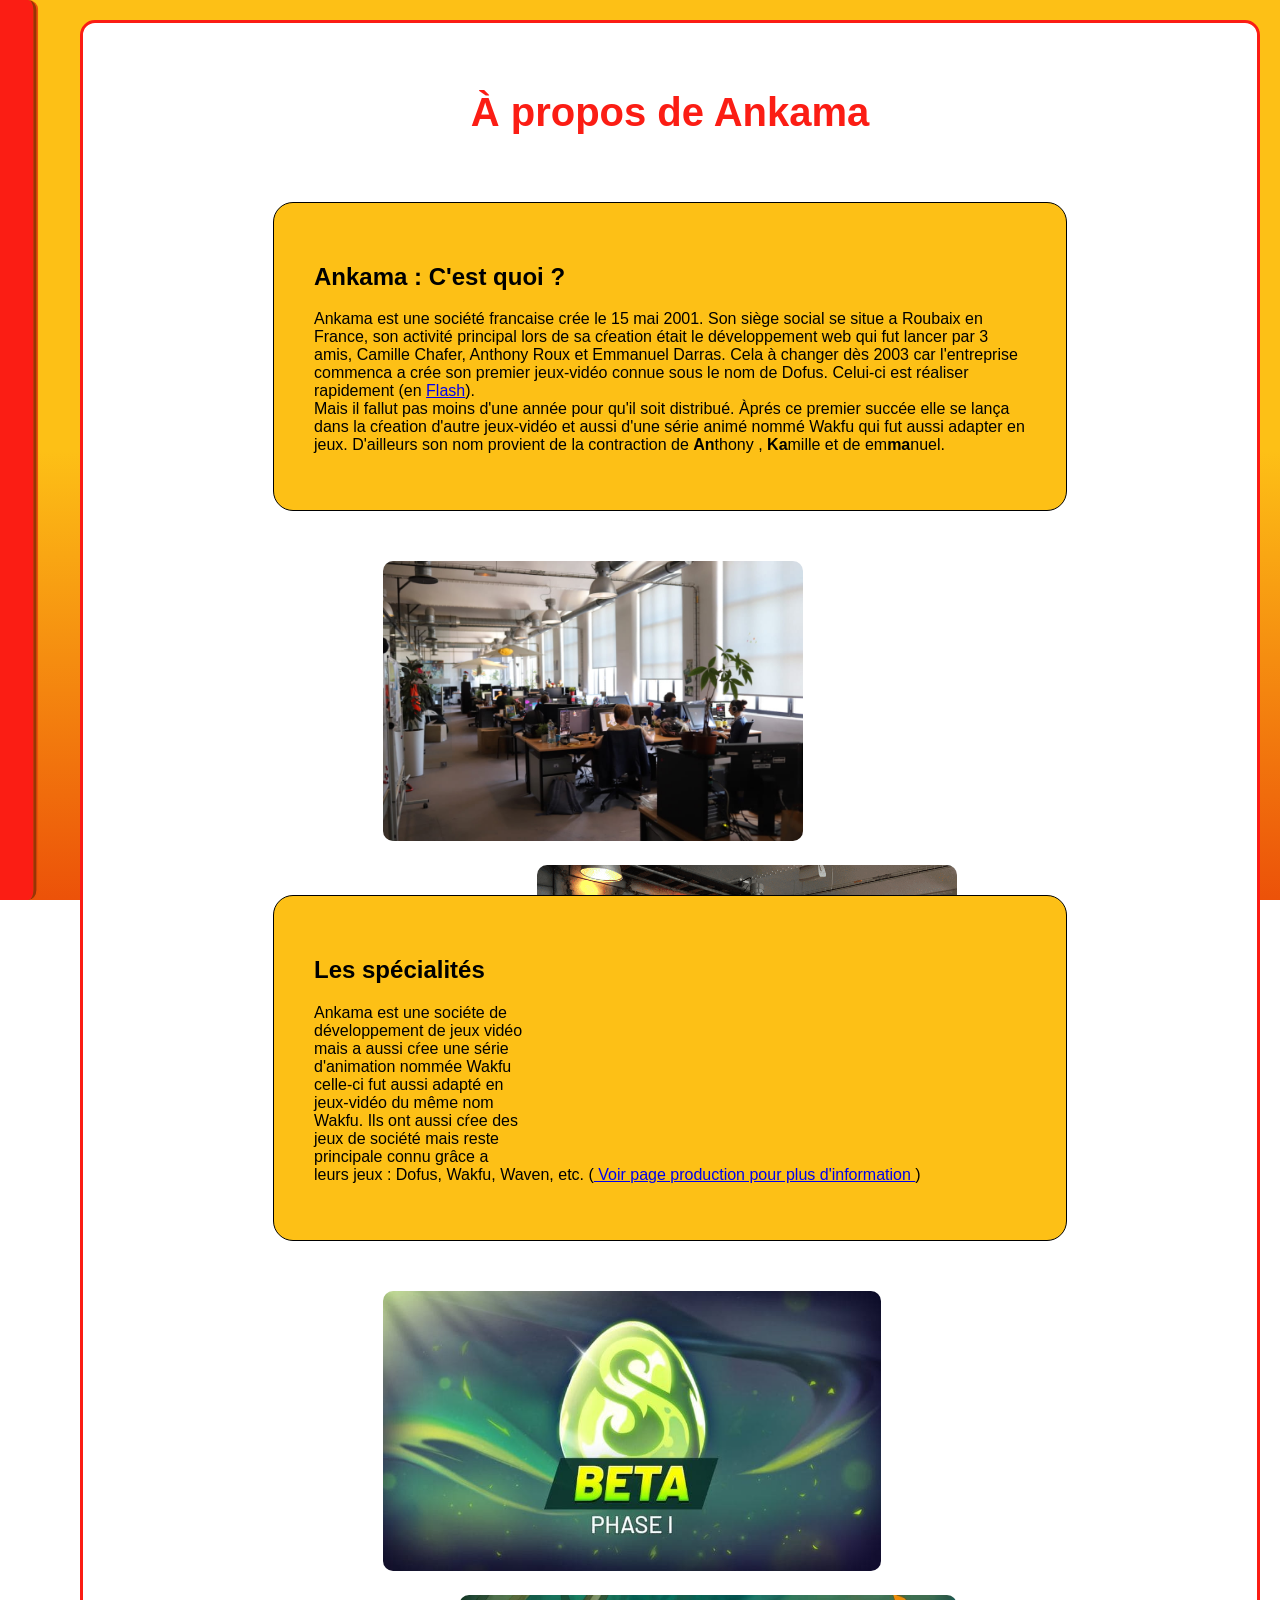
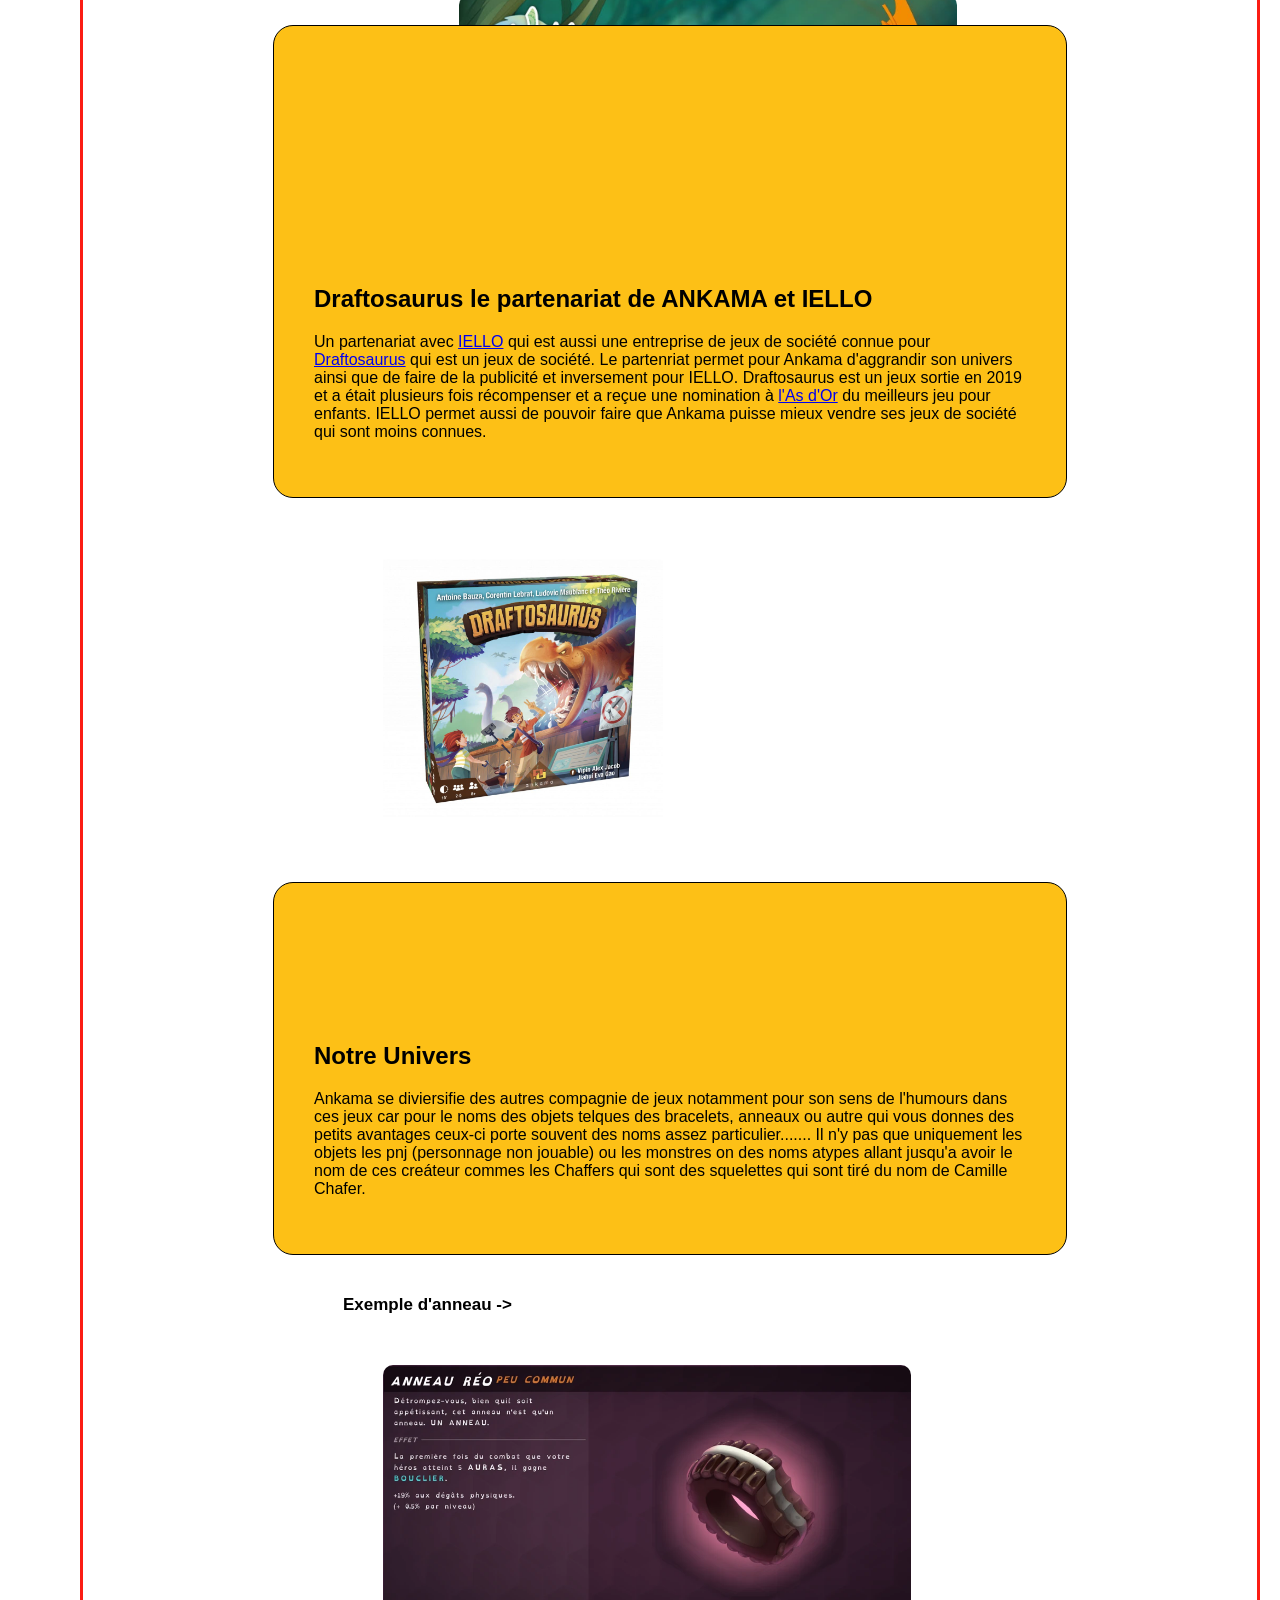
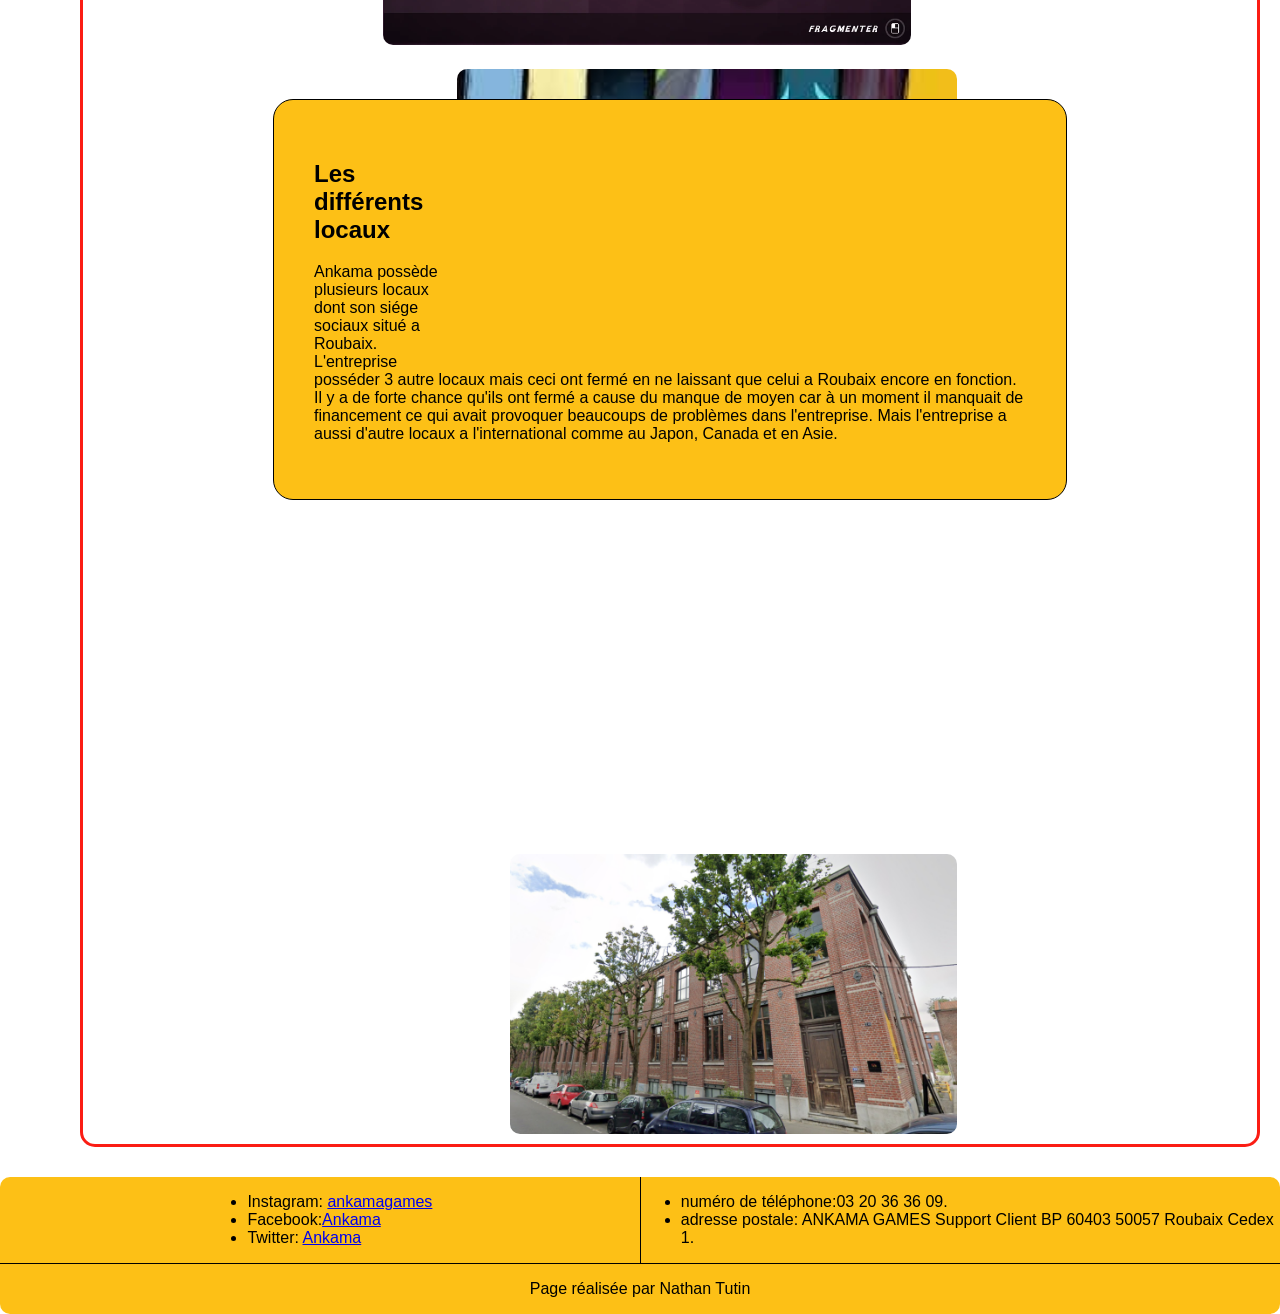
==== page_a_propos.html @ fe994653 "modif readme" ====
<!DOCTYPE html>
<html lang="fr">

<head>
    <meta charset="UTF-8">
    <meta name="viewport" content="width=device-width, initial-scale=1.0">
    <title>Ankama</title>
    <link rel="stylesheet " href="page_a_propos.css">
    <link rel="icon" href="Images/favicon.ico" type="image/x-icon">

</head>

<body>
    <nav class="barre rouge">
        <a href="index.html">Accueil</a>
        <a href="#" class="actif">À propos</a>
        <a href="page_production.html">Production</a>
        <a href="page_économie.html">Economie</a>
    </nav>
    <div class="source">
        <div class="title">
            <h1>À propos de Ankama</h1>
        </div>

        <div class="info1">
            <div class="txt">
                <h2>Ankama : C'est quoi ?</h2>

                <p> Ankama est une société francaise crée le 15 mai 2001.
                    Son siège social se situe a Roubaix en France, son activité principal
                    lors de sa cŕeation était le développement web qui fut lancer par 3 amis,
                    Camille Chafer, Anthony Roux et Emmanuel Darras. Cela à changer dès
                    2003 car l'entreprise commenca a crée son premier jeux-vidéo connue sous
                    le nom de Dofus. Celui-ci est réaliser rapidement (en <a
                        href="https://fr.wikimini.org/wiki/Jeu_flash">Flash</a>).
                    <br>Mais il fallut pas moins d'une année pour qu'il soit distribué. Àprés ce premier succée elle se
                    lança dans la cŕeation
                    d'autre jeux-vidéo et aussi d'une série animé nommé Wakfu qui fut aussi adapter en jeux.
                    D'ailleurs son nom provient de la contraction de <b>An</b>thony , <b>Ka</b>mille et de
                    em<b>ma</b>nuel.
                </p>
            </div>
            <img class="image1" src="Images/Roubaix_Info1.jpg" alt="Sieges Sociaux Roubaix">
            <img class="image2" src="Images/sieges-ankama.png" alt="Sieges Sociaux Roubaix">
        </div>

        <div class="info2">
            <div class="txt">
                <h2>Les spécialités</h2>

                <p>Ankama est une sociéte de développement de jeux vidéo mais a aussi cŕee une série d'animation
                    nommée Wakfu celle-ci fut aussi
                    adapté en jeux-vidéo du même nom Wakfu.
                    Ils ont aussi cŕee des jeux de société mais reste principale connu grâce a leurs jeux : Dofus,
                    Wakfu, Waven, etc. (<a href="page_production.html"> Voir page production pour plus d'information
                    </a>)

                </p>
            </div>
            <img class="image1" src="Images/page_a_propos_logo_dofus.jpeg" alt="images Dofus">
            <img class="image2" src="Images/wakfu_prod.jpg" alt="images Wakfu">
        </div>

        <div class="info3">
            <div class="txt">
                <h2> Draftosaurus le partenariat de ANKAMA et IELLO</h2>

                <p>
                    Un partenariat avec <a href="https://iello.fr/">IELLO</a> qui est aussi une entreprise de jeux de
                    société connue pour
                    <a
                        href="https://www.ankama-shop.com/fr/tous-les-jeux-de-societe/3022-pack-draftosaurus-version-francaise.html?gmc_currency=1">
                        Draftosaurus</a>
                    qui est un jeux de société. Le partenriat permet pour Ankama d'aggrandir son univers ainsi que de
                    faire
                    de la publicité et inversement pour IELLO. Draftosaurus est un jeux sortie en 2019 et a était
                    plusieurs
                    fois récompenser
                    et a reçue une nomination à <a
                        href="https://kaedama.fr/darftosaurus-en-competition-pour-las-dor/">l'As
                        d'Or</a> du meilleurs jeu pour enfants. IELLO permet aussi de pouvoir faire que Ankama puisse mieux vendre ses jeux de société qui sont moins connues.

                </p>
            </div>
            <img class="image1" src="Images/draftosaurus.jpg" alt="Image Draftosaurus">
            <img class="image2" src="Images/partenariat.webp" alt="Image partenariat">
        </div>

        <div class="info4">
            <div class="txt">
                <h2>Notre Univers</h2>

                <p>
                    Ankama se diviersifie des autres compagnie de jeux notamment pour son sens de l'humours dans ces
                    jeux
                    car pour le noms des objets telques des bracelets, anneaux ou autre qui vous donnes des petits
                    avantages
                    ceux-ci porte souvent des noms assez particulier....... Il n'y pas que uniquement les objets les pnj
                    (personnage non jouable)
                    ou les monstres on des noms atypes allant jusqu'a avoir le nom de ces creáteur commes les Chaffers
                    qui
                    sont des squelettes qui sont
                    tiré du nom de Camille Chafer.

                </p>
            </div>
            <h6>Exemple d'anneau -></h6>
            <img class="image1" src="Images/Anneau_réo.png" alt="image aneau réo">
            <img class="image2" src="Images/ankama-univ.jpeg" alt="images univers ankama">
        </div>

        <div class="info5">
            <div class="txt">
                <h2>Les différents locaux</h2>
                <p>Ankama possède plusieurs locaux dont son siége sociaux situé a Roubaix. L'entreprise posséder 3 autre
                    locaux mais ceci ont fermé en ne laissant
                    que celui a Roubaix encore en fonction. Il y a de forte chance qu'ils ont fermé a cause du manque de
                    moyen car à un moment il manquait de financement
                    ce qui avait provoquer beaucoups de problèmes dans l'entreprise. Mais l'entreprise a aussi d'autre
                    locaux a l'international comme au Japon, Canada et en Asie.
                </p>
            </div>
            <iframe class="image1"
                src="https://www.google.com/maps/embed?pb=!1m18!1m12!1m3!1d2527.1021631944664!2d3.156946076962011!3d50.69948866940082!2m3!1f0!2f0!3f0!3m2!1i1024!2i768!4f13.1!3m3!1m2!1s0x47c328de186f5675%3A0xa7f4c6abc52ec83f!2s75%20Bd%20d&#39;Armenti%C3%A8res%2C%2059051%20Roubaix!5e0!3m2!1sen!2sfr!4v1760273913823!5m2!1sen!2sfr"
                width="600" height="450" style="border:0;" allowfullscreen="" loading="lazy"
                referrerpolicy="no-referrer-when-downgrade"></iframe>
            <img class="image2" src="Images/ankama-local.png" alt="Images local ankama Roubaix">
        </div>

    </div>


    <footer>
        <div class="contacts">
            <div>
                <ul>
                    <li>Instagram: <a href="https://www.instagram.com/ankamagames">ankamagames</a></li>
                    <li>Facebook:<a href="https://www.facebook.com/Ankama">Ankama</a></li>
                    <li>Twitter: <a href="https://twitter.com/ankama">Ankama</a></li>
                </ul>
            </div>
            <div id="num_adresse">
                <ul>
                    <li>numéro de téléphone:03 20 36 36 09.</li>
                    <li>adresse postale: ANKAMA GAMES Support Client BP 60403 50057 Roubaix Cedex 1.</li>
                </ul>
            </div>
        </div>
        <p class="centré">Page réalisée par Nathan Tutin</p>
    </footer>

</body>

</html>
---- page_a_propos.css ----
* {
    font-family: Arial, Helvetica, sans-serif;

}



body {
    --rouge: #FB1D14;
    --orange: #EC5209;
    --jaune: #fdc016;
    background-color: #EC5209;
    background: linear-gradient(to bottom, #fdc016 50%, var(--orange) 100%);
    /*je met un degradé de fond la premmiere 
    moitié est en jaune et ca va jusqu'au orange à la fin, il faut aussi preciser la direction j'ai mis to bottom donc vers le bas*/
    min-height: 100vh;
    /* pour que ca fasse bien toute la hauteur visible*/
    background-attachment: fixed;
    /* pour que ca suit quand on scroll */
    width: 100%;
    margin: 0;
    gap: 10px;
    height: 100vh;
    display: flex;
    flex-direction: column;
}



* {
    box-sizing: border-box;
    font-family: Arial;
}

.jaune {
    background-color: var(--jaune);
}

.rouge {
    background-color: var(--rouge);
}

.orange {
    background-color: var(--orange)
}

.barre {
    z-index: 1;
    transition: 0.3s;
    top: 0;
    position: fixed;
    height: 100vh;
    width: 15%;
    border-radius: 10px;
    padding: 15px;
    ;
    display: flex;
    align-items: center;
    justify-content: center;
    flex-direction: column;
    border-right: 5px groove #EC5209;
    transform: translateX(-80%);
}

.barre:hover {
    transform: translateX(0%);
}

.barre a {
    opacity: 0;
    width: 100%;
    background: linear-gradient(to right, black 50%, white 50%);
    background-size: 200% 100%;
    background-position: bottom right;
    transition: background-position 0.3s, opacity 0.2s;
    text-decoration: none;
    text-align: center;
    margin: auto;
    color: black;
    background-color: white;
    border: 1px solid black;
    border-right: 3px groove #000000;
    padding: 10px;
    border-radius: 10px;
}

.barre:hover a {
    opacity: 1;
}

.barre a:hover {
    color: white;
    background-position: bottom left;
}

.barre .actif {
    background-size: 100% 100%;
    background: fixed;
    background-color: var(--jaune);
}



.source {
    border: 3px solid var(--rouge);
    margin-left: 15px;
    border-radius: 15px;
    background-color: white;
    position: relative;
    margin: 20px;
    margin-left: 80px;
}

/* .T1 {
    color: #FB1D14;

}

.T2 {
    color: #FDC016;

} */


.title {
    display: flex;
    justify-content: center;
    flex-direction: row;
    margin: 40px;
    gap: 30px;
    font-size: 20px;
    color: var(--rouge);

}



source>h2 {
    padding: 20px;
    font-size: 20px;
    margin-left: 350px;
}

.source>p {
    margin: 30px;
    padding: 10px;
    font-size: 17px;

}

.info1>.image1 {
    margin-left: 140px;
    padding: 10px;
    height: 300px;
    border-radius: 20px;

}

.info1>.image2 {
    margin-right: 140px;
    padding: 10px;
    height: 300px;
    float: right;
    border-radius: 20px;
}

.txt {
    background-color: var(--jaune);
    border-radius: 20px;
    border: 1px solid black;
    height: fit-content;
    position: relative;
    height: fit-content;
    margin: 40px;
    padding: 40px;
}




.info2>.image1 {
    margin-left: 140px;
    padding: 10px;
    height: 300px;
    border-radius: 20px;

}

.info2>.image2 {
    margin-right: 140px;
    padding: 10px;
    height: 300px;
    float: right;
    border-radius: 20px;
}



.info3>.image1 {
    margin-left: 140px;
    padding: 10px;
    height: 300px;
    border-radius: 20px;

}

.info3>.image2 {
    margin-right: 140px;
    padding: 10px;
    height: 200px;
    float: right;
    border-radius: 20px;
}


.info4>.image1 {
    margin-left: 140px;
    padding: 10px;
    height: 300px;
    border-radius: 20px;

}

.info4>h6 {
    margin-left: 110px;
    font-size: 17px;
}

.info4>.image2 {
    margin-right: 140px;
    padding: 10px;
    height: 300px;
    float: right;
    border-radius: 20px;
}

.info5>.image1 {
    margin-left: 140px;
    padding: 10px;
    height: 300px;
    border-radius: 20px;

}

.info5>.image2 {
    margin-right: 140px;
    padding: 10px;
    height: 300px;
    float: right;
    border-radius: 20px;
}

.info1,
.info2,
.info3,
.info4,
.info5 {

    margin-left: 150px;
    margin-right: 150px;
}


.bas {
    padding: 10px;
}

footer {

    background-color: var(--jaune);
    height: 150px;
    border-radius: 10px;
    display: flex;
    flex-direction: column;
    justify-content: center;
}

footer div {
    width: 100%;
    display: flex;
}

footer * {}

footer .contacts div {
    display: flex;
    justify-content: center;
    width: 100%;
    border-bottom: 1px solid black;
}

footer .contacts #num_adresse {
    border-left: 1px solid black;
}

.centré {
    text-align: center;
}

@media screen and (max-width:768px) {
    body {
        display: flex;
        flex-direction: column;
    }

    h1 {}

    .barre {
        border: none;
        border-radius: 0px;
        background-color: var(--jaune);
        padding: 0%;
        transform: translateX(0%);
        position: initial;
        height: 30%;
        width: 100%;
        display: flex;
        flex-direction: column;
    }

    .barre a {
        border-radius: 0px;
        opacity: 1;
    }

    .contenu {
        margin: 0px;
    }

    .contenu .jeux .photos {
        column-gap: 0px;
    }

    .photos .cadre img {
        width: 100%;
        height: 150px;
    }

    footer {
        height: 200px;
    }
}
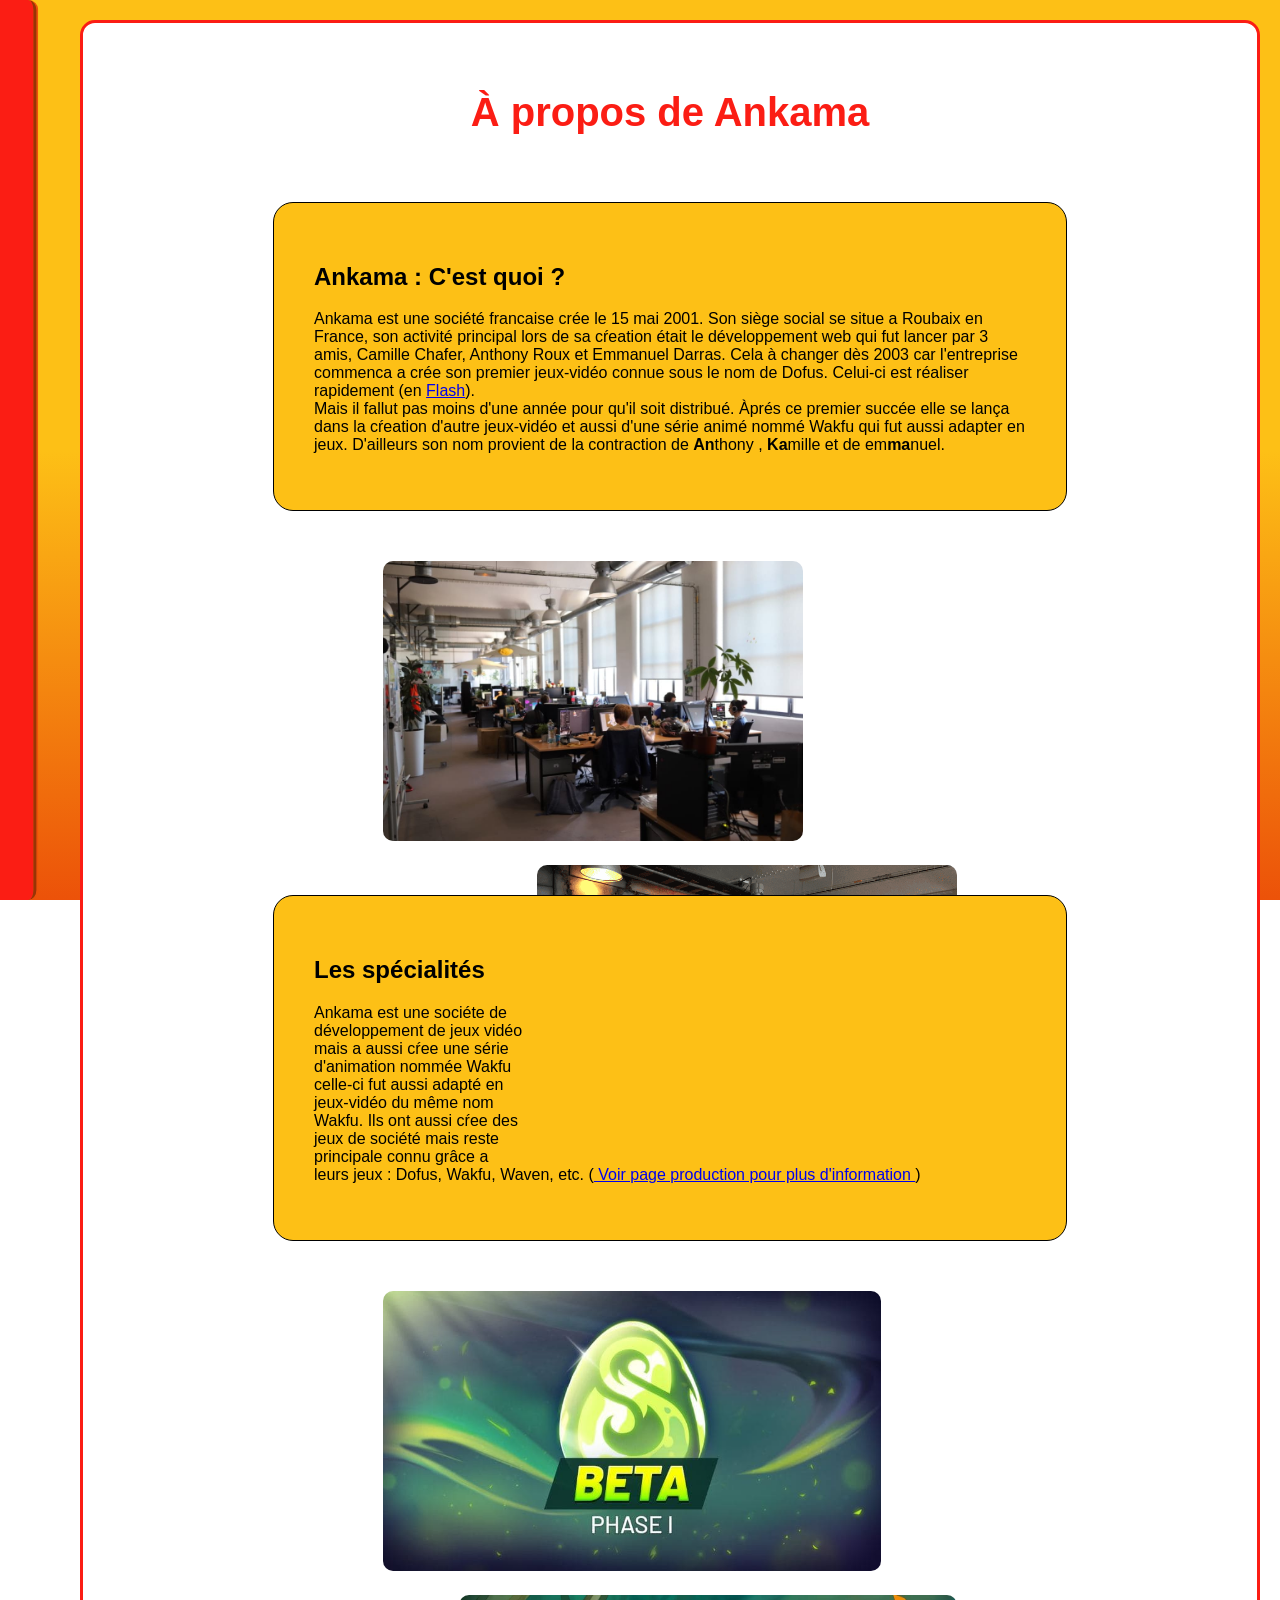
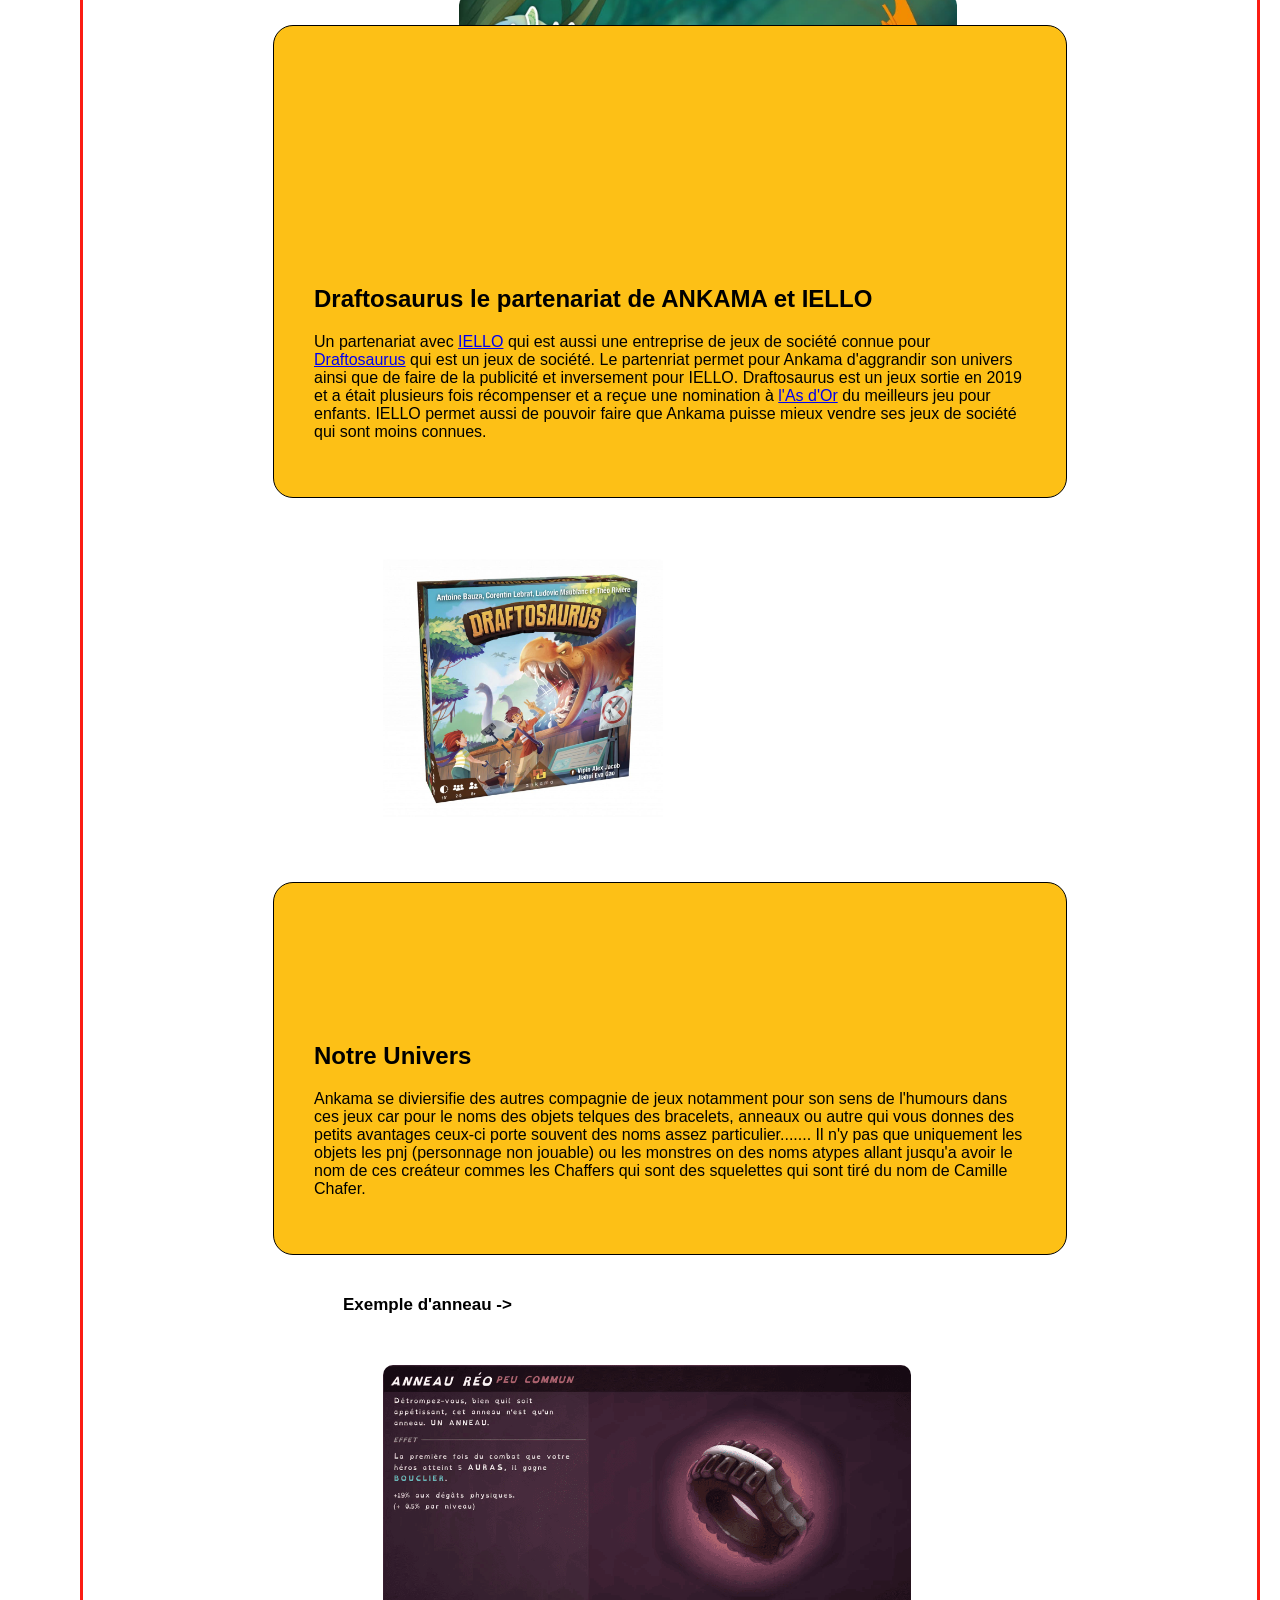
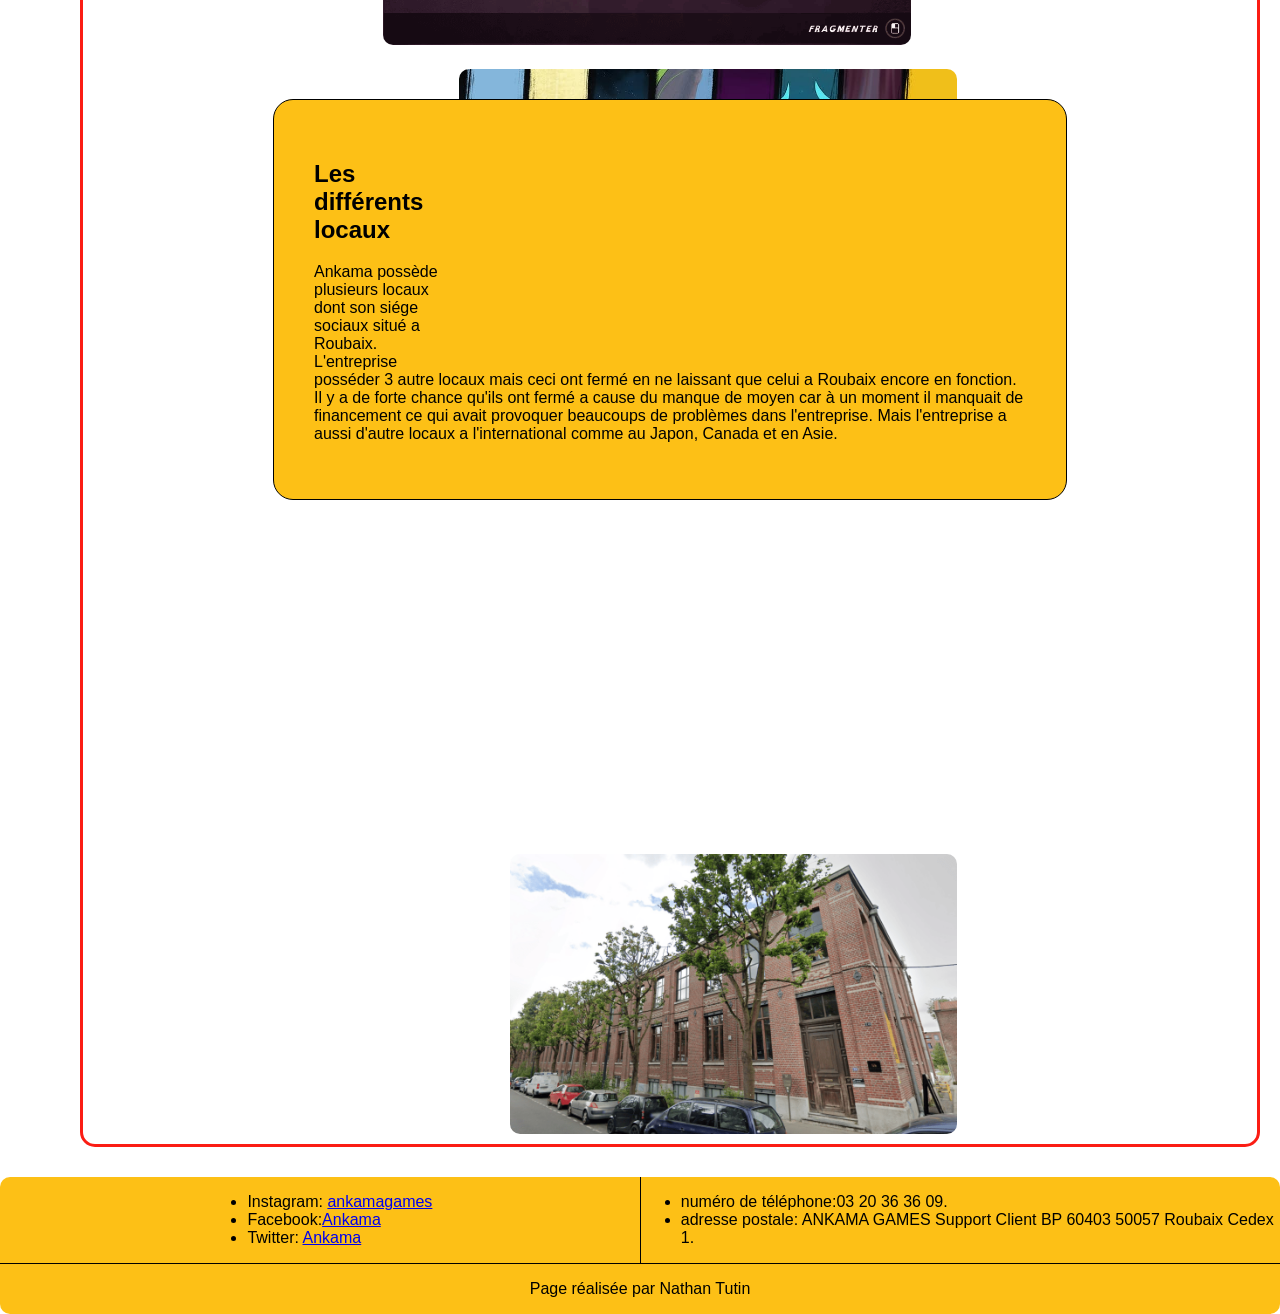
==== commit 0a0a4056: "ajout d'une nouvelle images" ====
--- a/page_a_propos.html
+++ b/page_a_propos.html
@@ -106,7 +106,7 @@
             </div>
             <h6>Exemple d'anneau -></h6>
             <img class="image1" src="Images/Anneau_réo.png" alt="image aneau réo">
-            <img class="image2" src="Images/ankama-univ.jpeg" alt="images univers ankama">
+            <img class="image2" src="Images/ankama-univ.jpg" alt="images univers ankama">
         </div>
 
         <div class="info5">
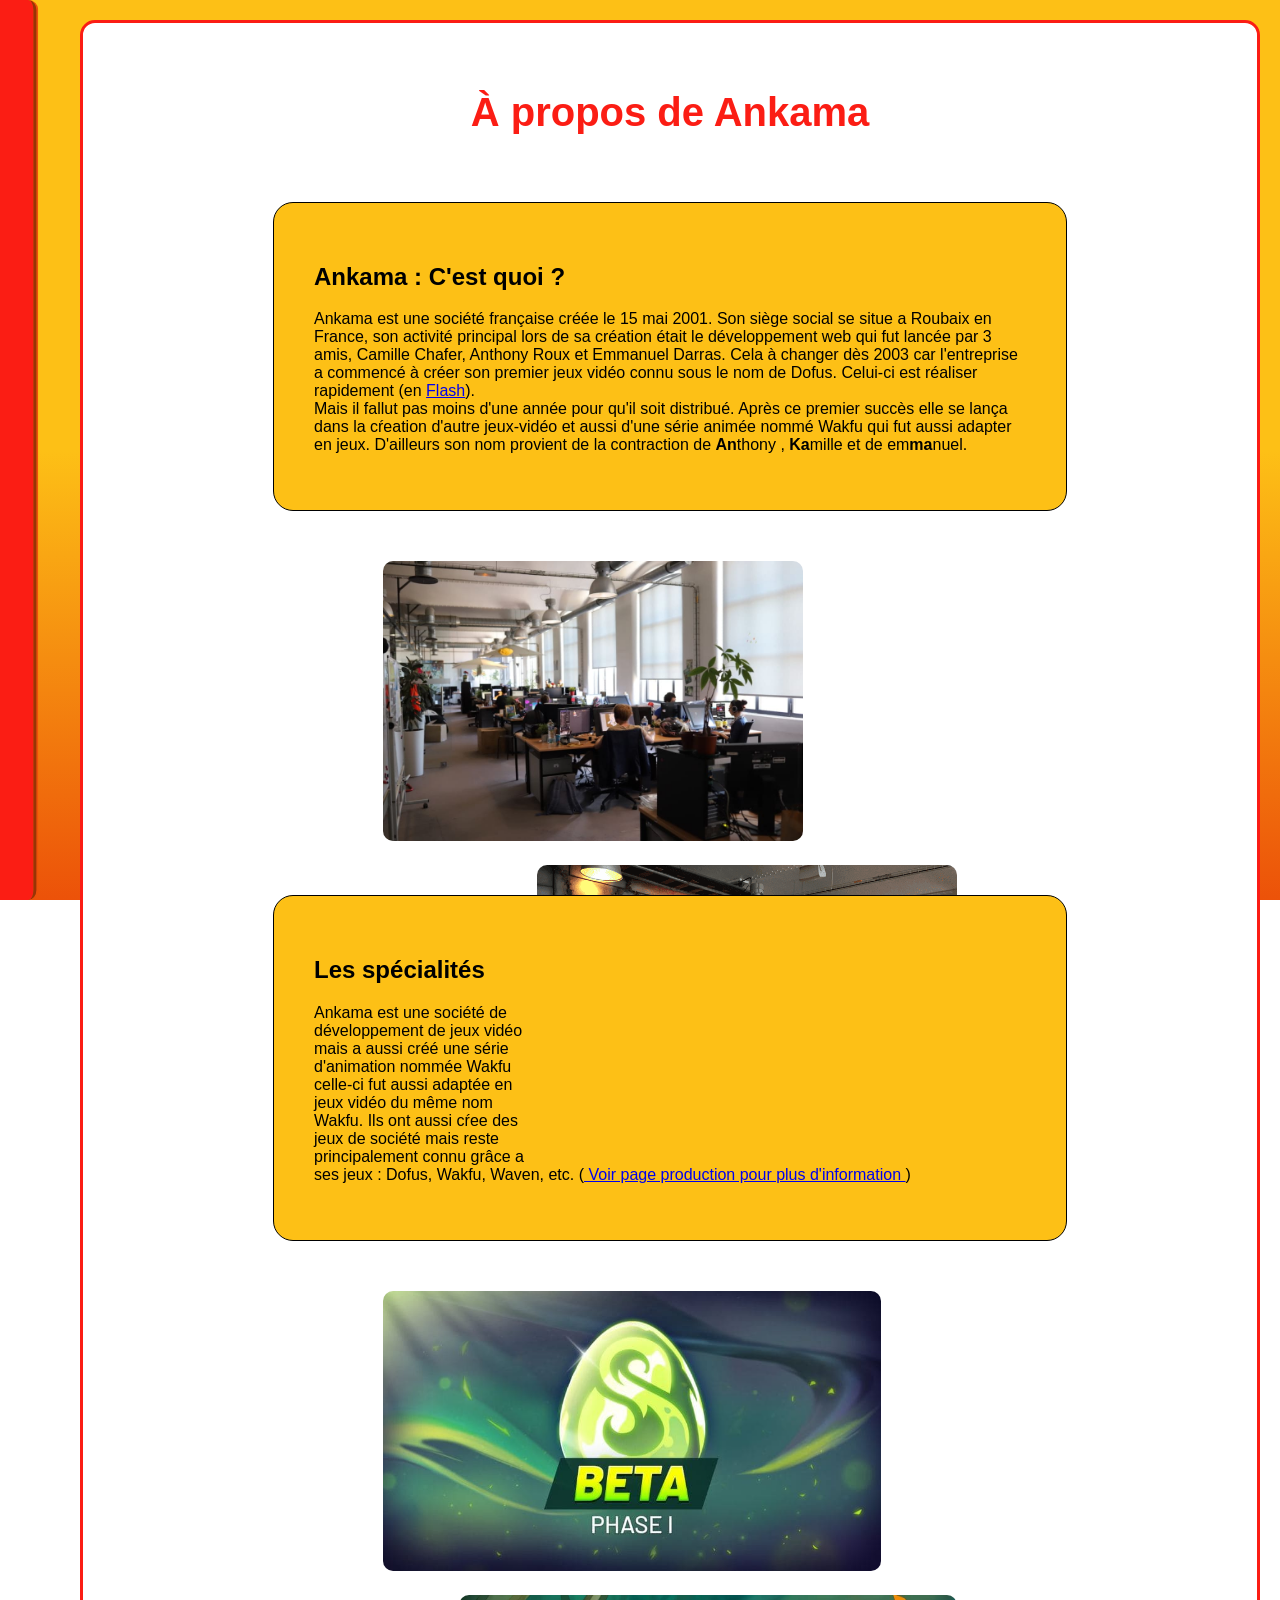
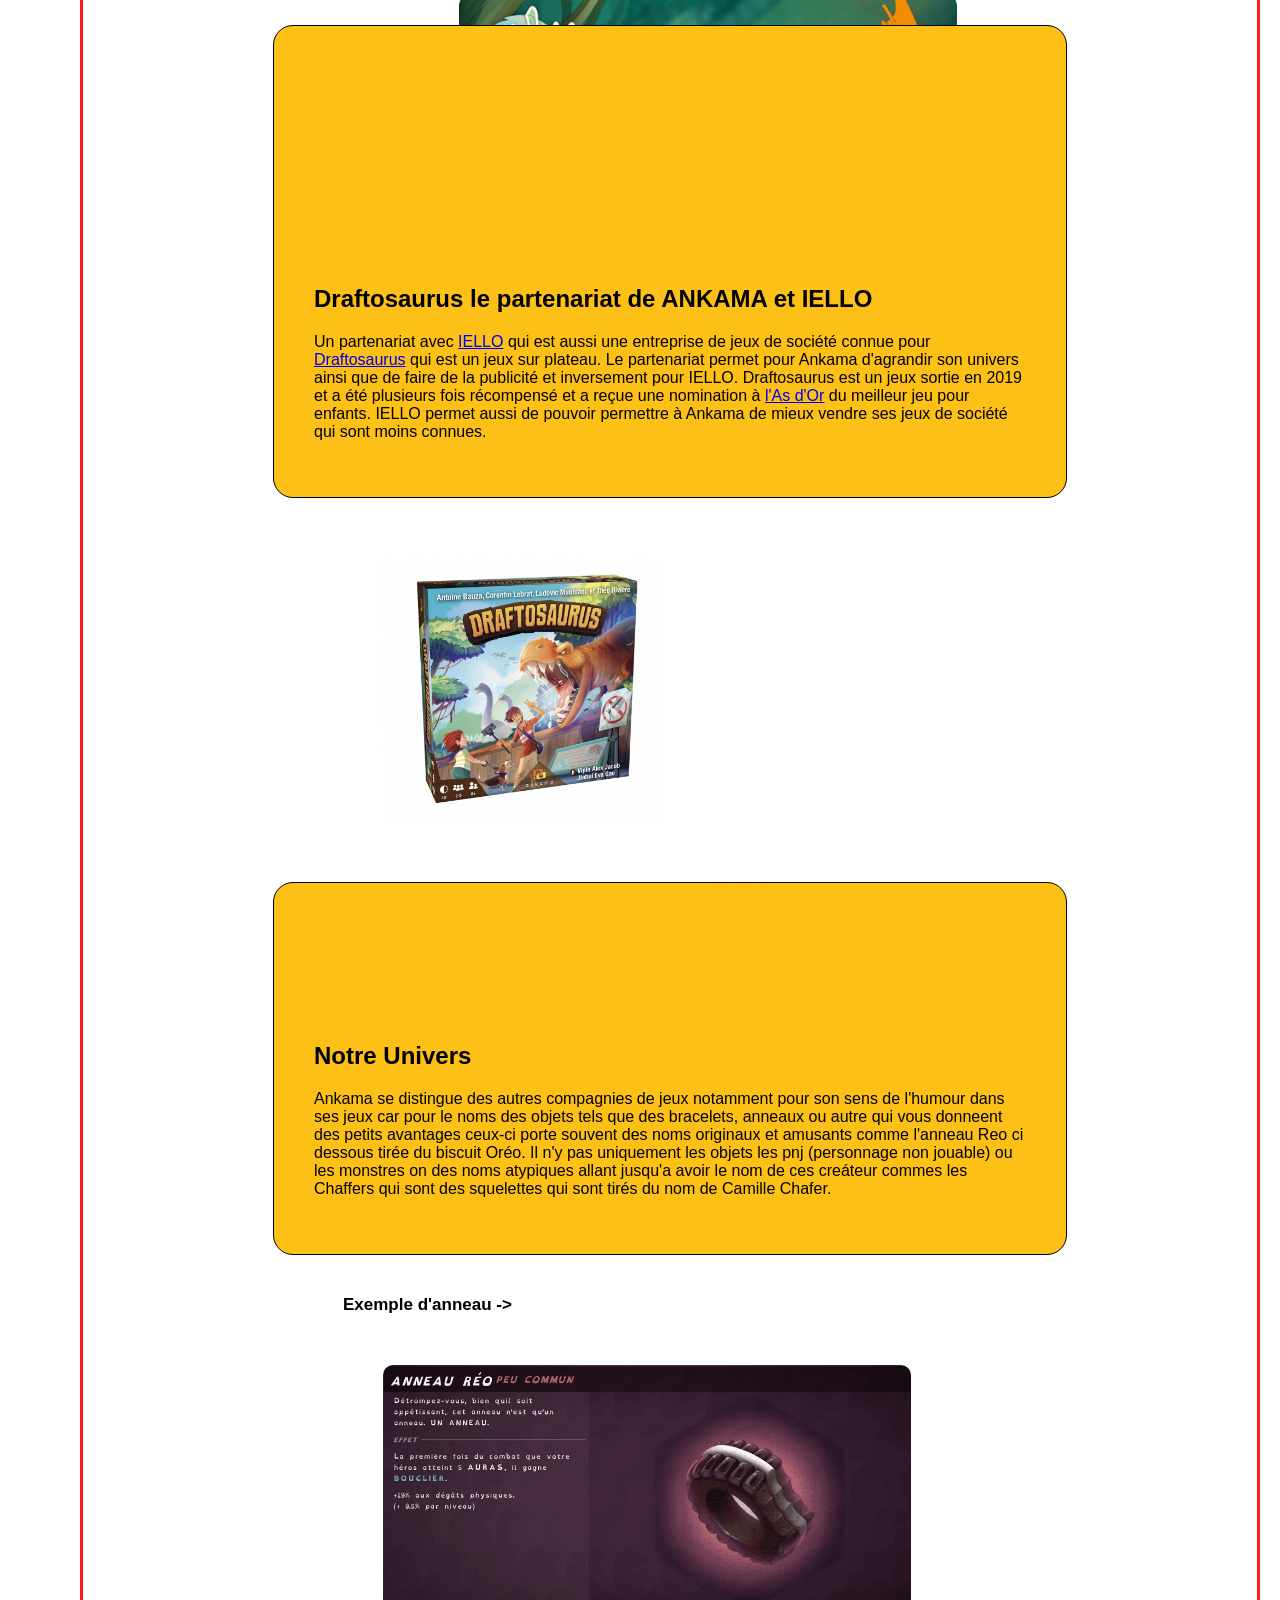
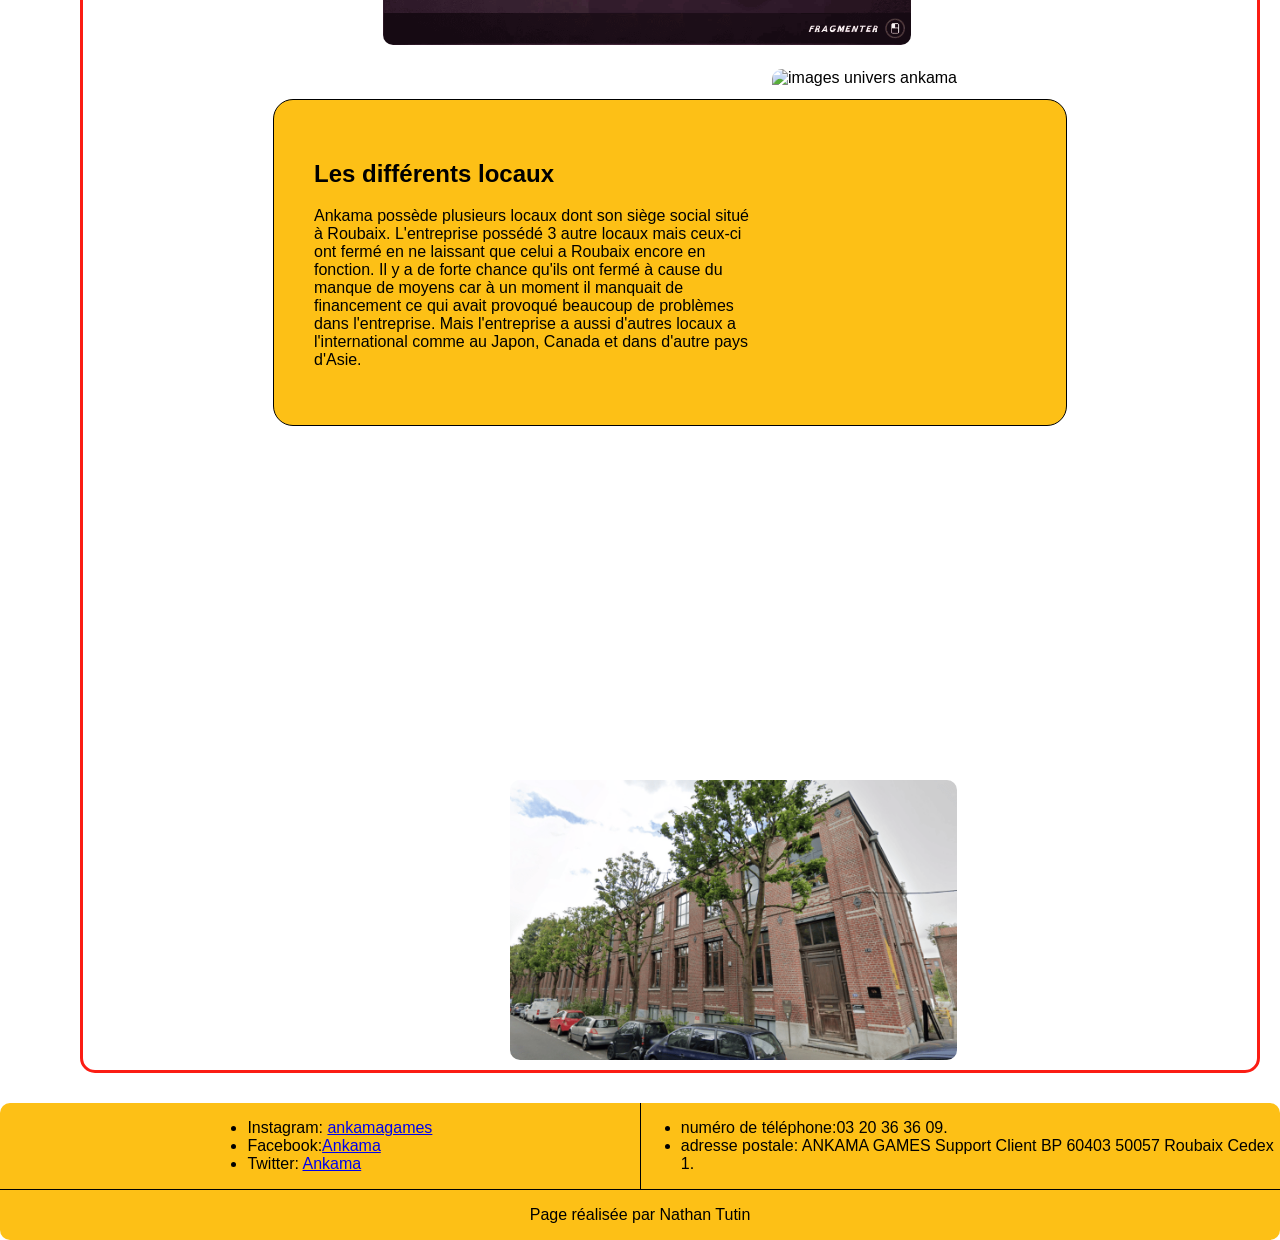
==== commit a6576ace: "correction hortographe page a propos" ====
--- a/page_a_propos.html
+++ b/page_a_propos.html
@@ -26,16 +26,16 @@
             <div class="txt">
                 <h2>Ankama : C'est quoi ?</h2>
 
-                <p> Ankama est une société francaise crée le 15 mai 2001.
+                <p> Ankama est une société française créée le 15 mai 2001.
                     Son siège social se situe a Roubaix en France, son activité principal
-                    lors de sa cŕeation était le développement web qui fut lancer par 3 amis,
+                    lors de sa création était le développement web qui fut lancée par 3 amis,
                     Camille Chafer, Anthony Roux et Emmanuel Darras. Cela à changer dès
-                    2003 car l'entreprise commenca a crée son premier jeux-vidéo connue sous
+                    2003 car l'entreprise a commencé à créer son premier jeux vidéo connu sous
                     le nom de Dofus. Celui-ci est réaliser rapidement (en <a
                         href="https://fr.wikimini.org/wiki/Jeu_flash">Flash</a>).
-                    <br>Mais il fallut pas moins d'une année pour qu'il soit distribué. Àprés ce premier succée elle se
+                    <br>Mais il fallut pas moins d'une année pour qu'il soit distribué. Après ce premier succès elle se
                     lança dans la cŕeation
-                    d'autre jeux-vidéo et aussi d'une série animé nommé Wakfu qui fut aussi adapter en jeux.
+                    d'autre jeux-vidéo et aussi d'une série animée nommé Wakfu qui fut aussi adapter en jeux.
                     D'ailleurs son nom provient de la contraction de <b>An</b>thony , <b>Ka</b>mille et de
                     em<b>ma</b>nuel.
                 </p>
@@ -48,10 +48,10 @@
             <div class="txt">
                 <h2>Les spécialités</h2>
 
-                <p>Ankama est une sociéte de développement de jeux vidéo mais a aussi cŕee une série d'animation
+                <p>Ankama est une société de développement de jeux vidéo mais a aussi créé une série d'animation
                     nommée Wakfu celle-ci fut aussi
-                    adapté en jeux-vidéo du même nom Wakfu.
-                    Ils ont aussi cŕee des jeux de société mais reste principale connu grâce a leurs jeux : Dofus,
+                    adaptée en jeux vidéo du même nom Wakfu.
+                    Ils ont aussi cŕee des jeux de société mais reste principalement connu grâce a ses jeux : Dofus,
                     Wakfu, Waven, etc. (<a href="page_production.html"> Voir page production pour plus d'information
                     </a>)
 
@@ -71,14 +71,14 @@
                     <a
                         href="https://www.ankama-shop.com/fr/tous-les-jeux-de-societe/3022-pack-draftosaurus-version-francaise.html?gmc_currency=1">
                         Draftosaurus</a>
-                    qui est un jeux de société. Le partenriat permet pour Ankama d'aggrandir son univers ainsi que de
+                    qui est un jeux sur plateau. Le partenariat permet pour Ankama d'agrandir son univers ainsi que de
                     faire
-                    de la publicité et inversement pour IELLO. Draftosaurus est un jeux sortie en 2019 et a était
+                    de la publicité et inversement pour IELLO. Draftosaurus est un jeux sortie en 2019 et a été
                     plusieurs
-                    fois récompenser
+                    fois récompensé
                     et a reçue une nomination à <a
                         href="https://kaedama.fr/darftosaurus-en-competition-pour-las-dor/">l'As
-                        d'Or</a> du meilleurs jeu pour enfants. IELLO permet aussi de pouvoir faire que Ankama puisse mieux vendre ses jeux de société qui sont moins connues.
+                        d'Or</a> du meilleur jeu pour enfants. IELLO permet aussi de pouvoir permettre à Ankama de mieux vendre ses jeux de société qui sont moins connues.
 
                 </p>
             </div>
@@ -91,33 +91,33 @@
                 <h2>Notre Univers</h2>
 
                 <p>
-                    Ankama se diviersifie des autres compagnie de jeux notamment pour son sens de l'humours dans ces
+                    Ankama se distingue des autres compagnies de jeux notamment pour son sens de l'humour dans ses
                     jeux
-                    car pour le noms des objets telques des bracelets, anneaux ou autre qui vous donnes des petits
+                    car pour le noms des objets tels que des bracelets, anneaux ou autre qui vous donneent des petits
                     avantages
-                    ceux-ci porte souvent des noms assez particulier....... Il n'y pas que uniquement les objets les pnj
+                    ceux-ci porte souvent des noms originaux et amusants comme l'anneau Reo ci dessous tirée du biscuit Oréo. Il n'y pas uniquement les objets les pnj
                     (personnage non jouable)
-                    ou les monstres on des noms atypes allant jusqu'a avoir le nom de ces creáteur commes les Chaffers
+                    ou les monstres on des noms atypiques allant jusqu'a avoir le nom de ces creáteur commes les Chaffers
                     qui
                     sont des squelettes qui sont
-                    tiré du nom de Camille Chafer.
+                    tirés du nom de Camille Chafer.
 
                 </p>
             </div>
             <h6>Exemple d'anneau -></h6>
             <img class="image1" src="Images/Anneau_réo.png" alt="image aneau réo">
-            <img class="image2" src="Images/ankama-univ.jpg" alt="images univers ankama">
+            <img class="image2" src="Images/ankama-univ.jpeg" alt="images univers ankama">
         </div>
 
         <div class="info5">
             <div class="txt">
                 <h2>Les différents locaux</h2>
-                <p>Ankama possède plusieurs locaux dont son siége sociaux situé a Roubaix. L'entreprise posséder 3 autre
-                    locaux mais ceci ont fermé en ne laissant
-                    que celui a Roubaix encore en fonction. Il y a de forte chance qu'ils ont fermé a cause du manque de
-                    moyen car à un moment il manquait de financement
-                    ce qui avait provoquer beaucoups de problèmes dans l'entreprise. Mais l'entreprise a aussi d'autre
-                    locaux a l'international comme au Japon, Canada et en Asie.
+                <p>Ankama possède plusieurs locaux dont son siège social situé à Roubaix. L'entreprise possédé 3 autre
+                    locaux mais ceux-ci ont fermé en ne laissant
+                    que celui a Roubaix encore en fonction. Il y a de forte chance qu'ils ont fermé à cause du manque de
+                    moyens car à un moment il manquait de financement
+                    ce qui avait provoqué beaucoup de problèmes dans l'entreprise. Mais l'entreprise a aussi d'autres
+                    locaux a l'international comme au Japon, Canada et dans d'autre pays d'Asie.
                 </p>
             </div>
             <iframe class="image1"
--- a/page_a_propos.css
+++ b/page_a_propos.css
@@ -280,7 +280,6 @@
     display: flex;
 }
 
-footer * {}
 
 footer .contacts div {
     display: flex;
@@ -302,8 +301,6 @@
         display: flex;
         flex-direction: column;
     }
-
-    h1 {}
 
     .barre {
         border: none;
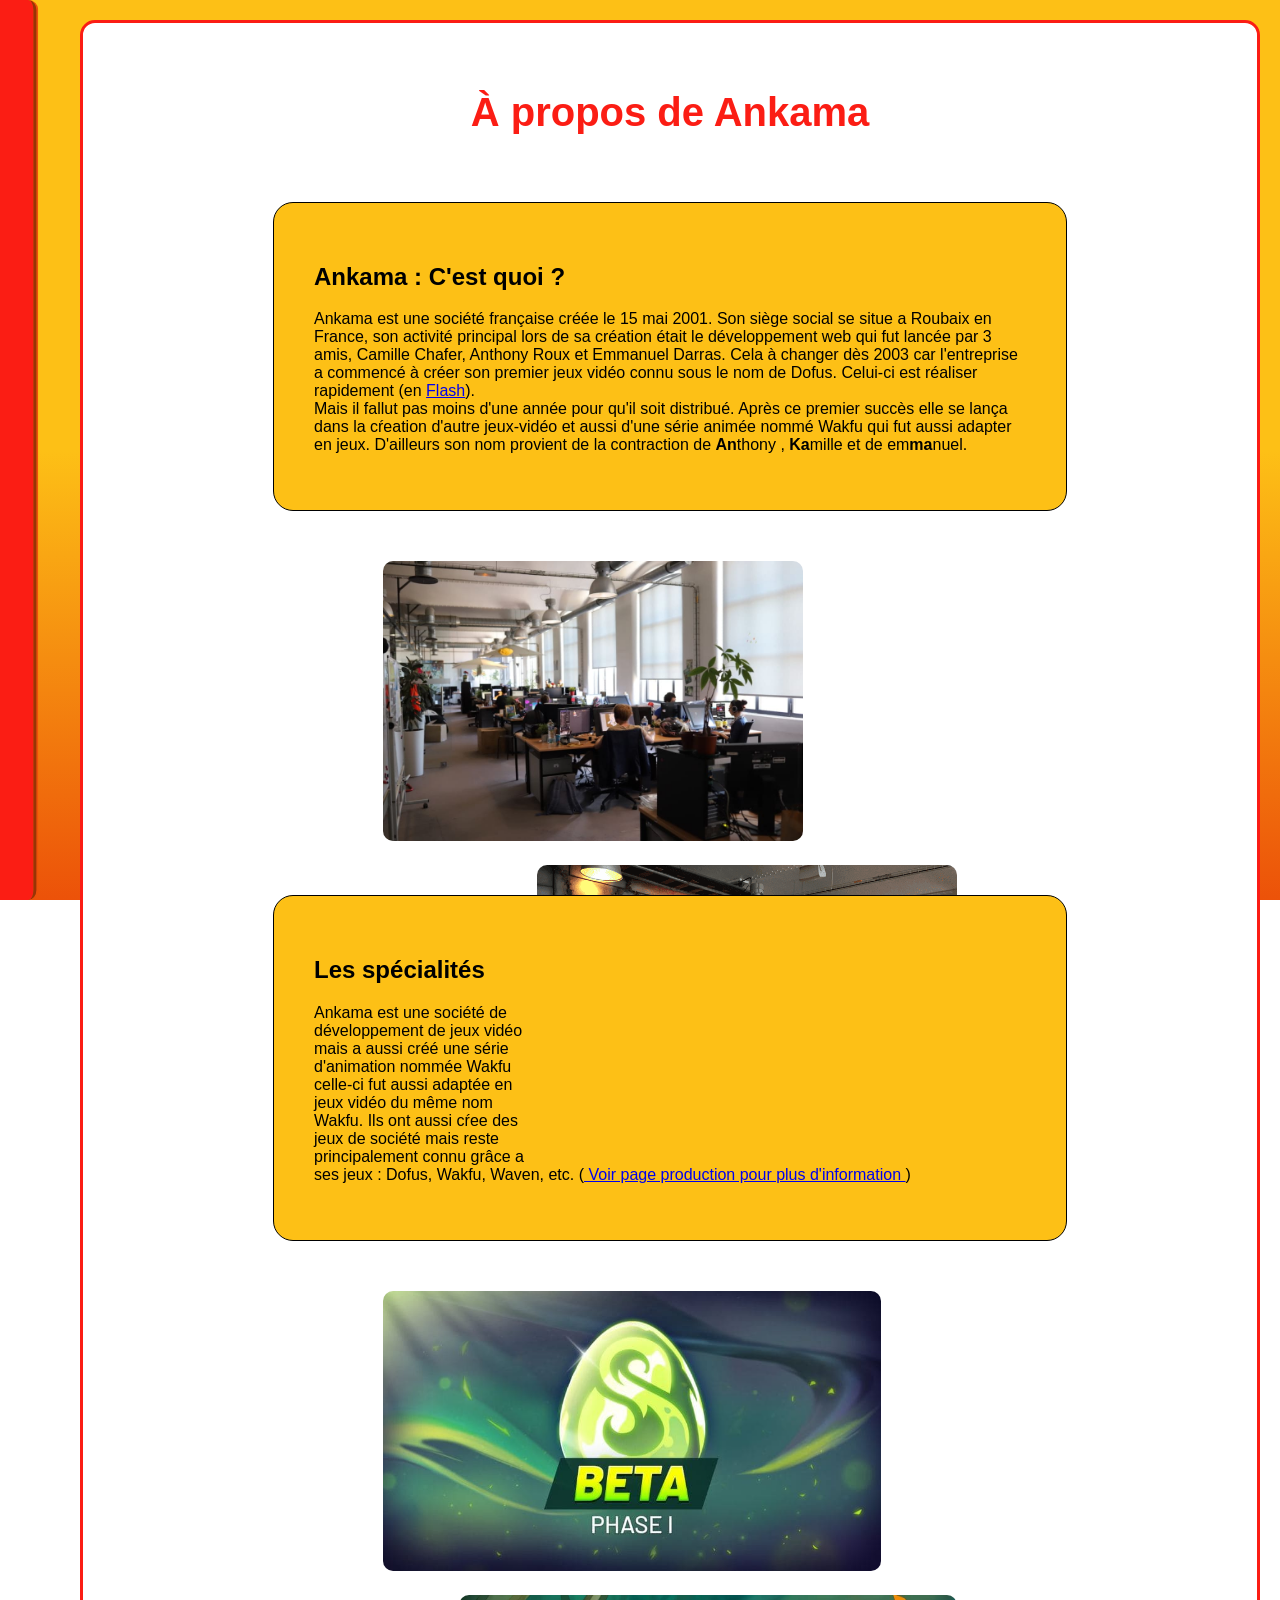
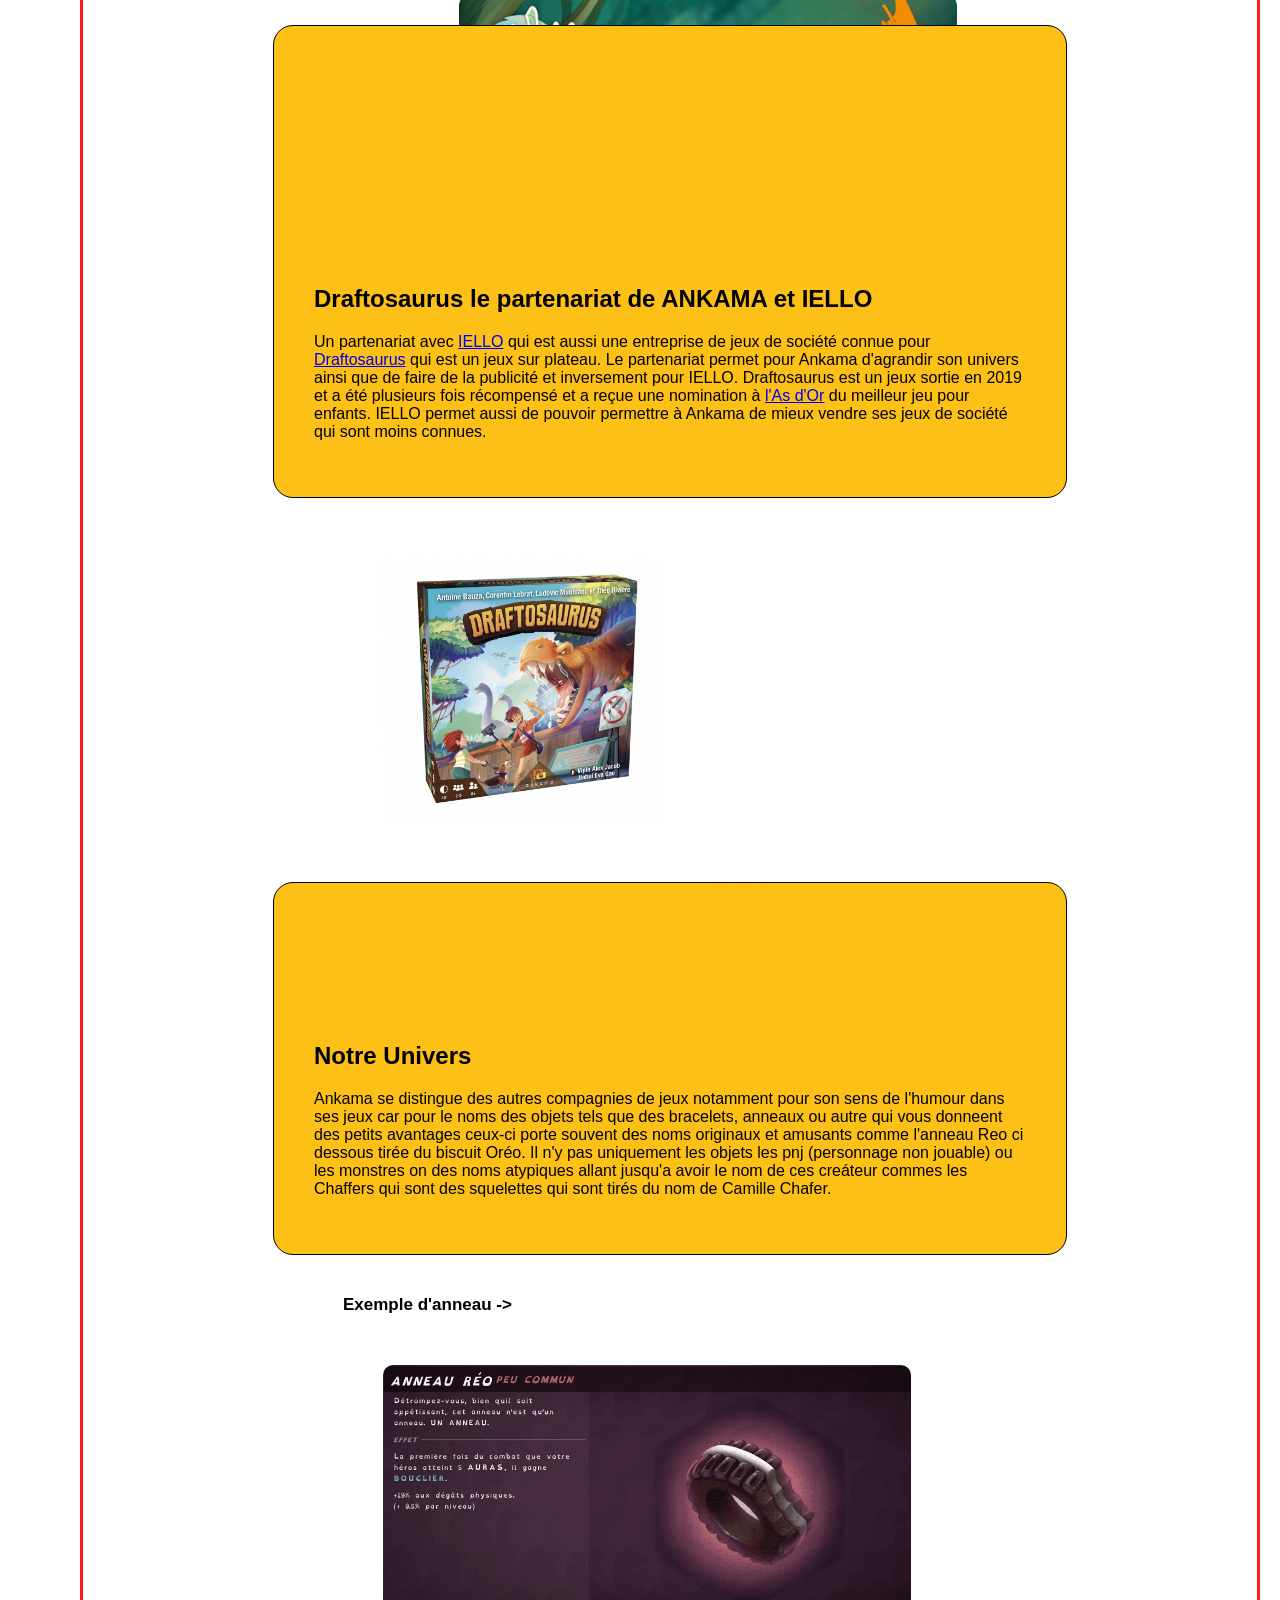
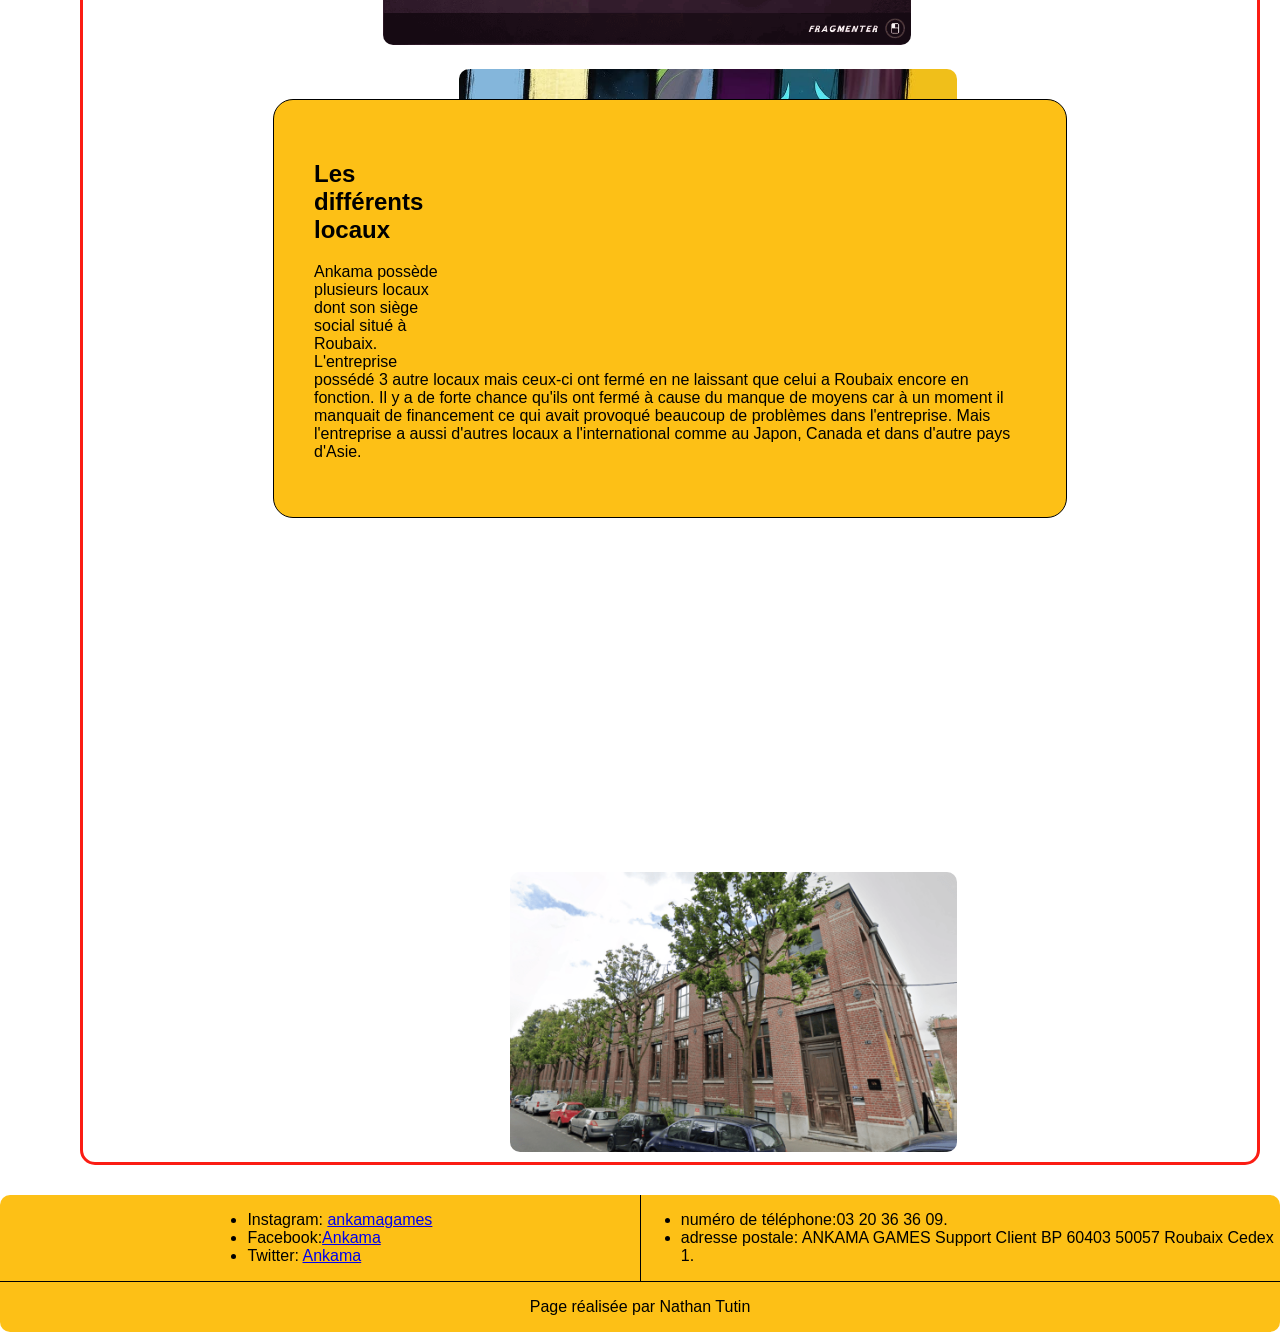
==== commit 78baf7cd: "Merge branch 'main' of https://github.com/truffin04/s1-2025-Sae-05-06" ====
--- a/page_a_propos.html
+++ b/page_a_propos.html
@@ -106,7 +106,7 @@
             </div>
             <h6>Exemple d'anneau -></h6>
             <img class="image1" src="Images/Anneau_réo.png" alt="image aneau réo">
-            <img class="image2" src="Images/ankama-univ.jpeg" alt="images univers ankama">
+            <img class="image2" src="Images/ankama-univ.jpg" alt="images univers ankama">
         </div>
 
         <div class="info5">
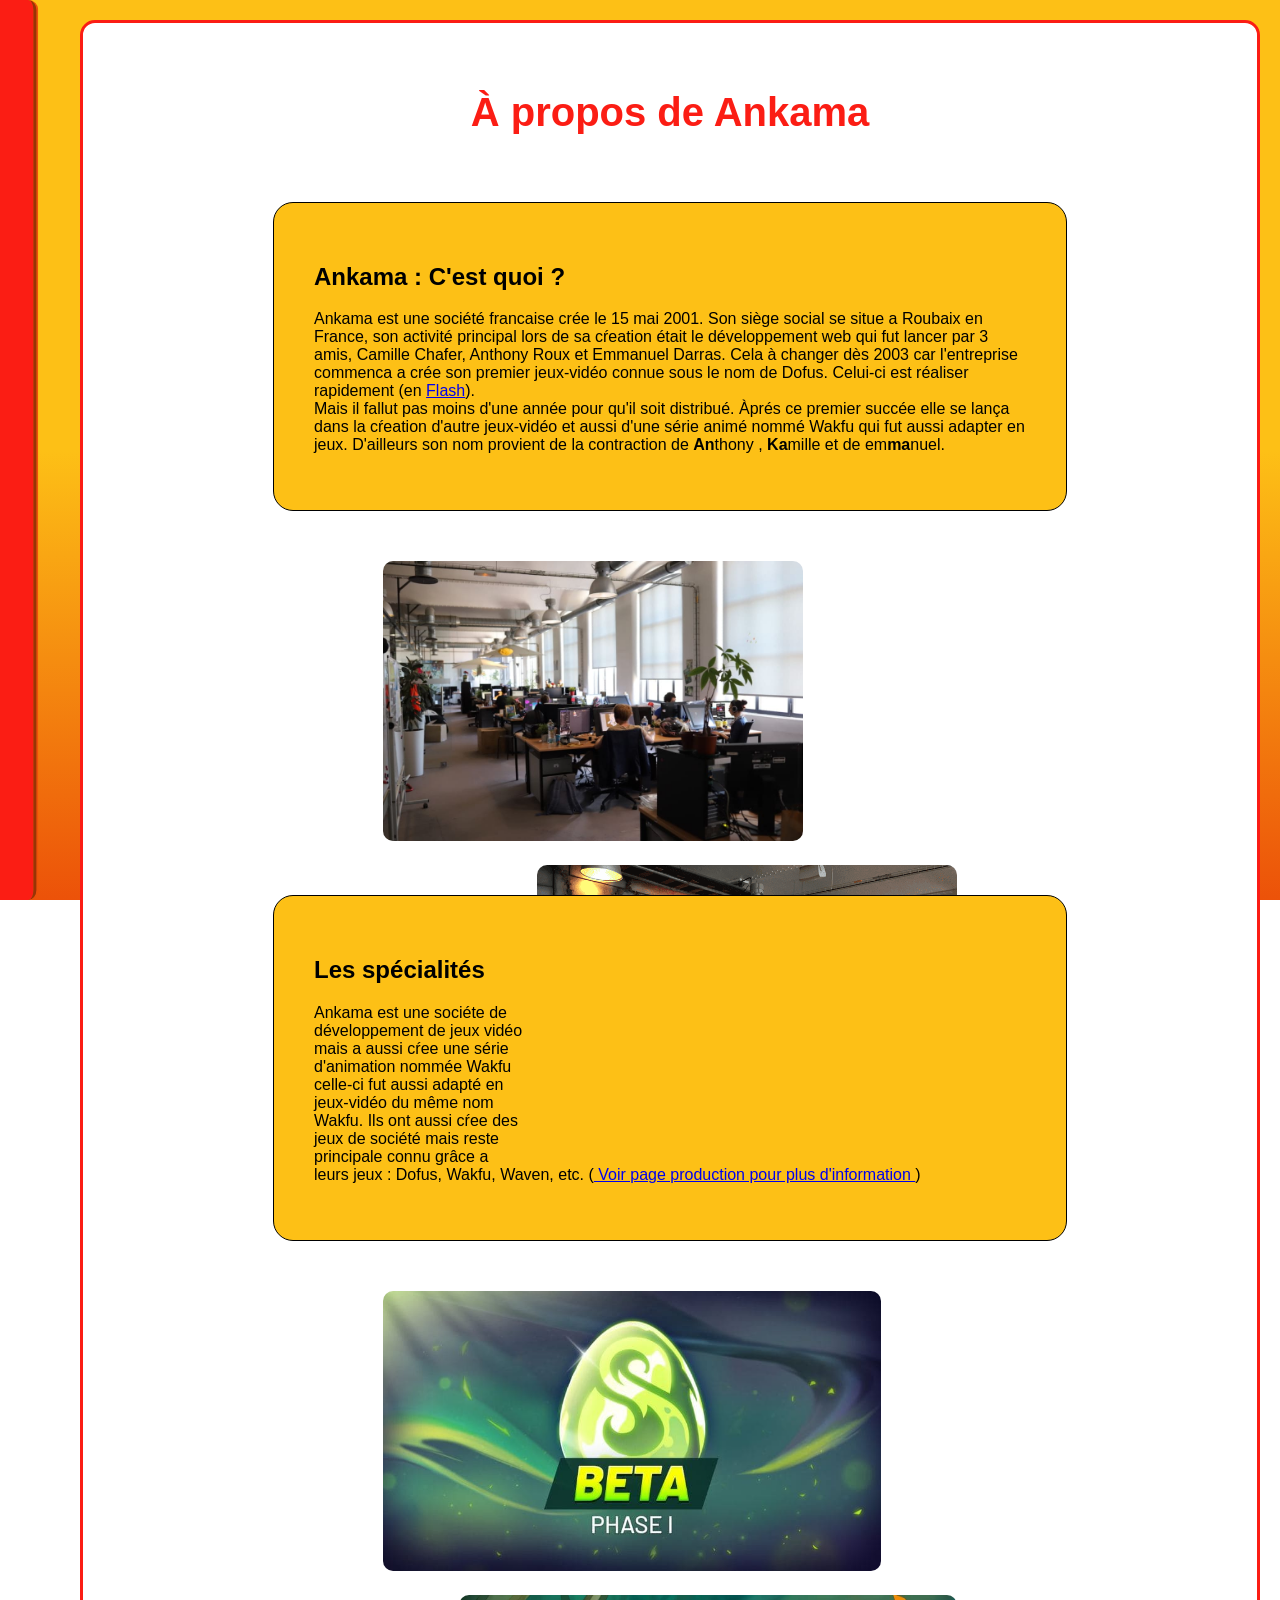
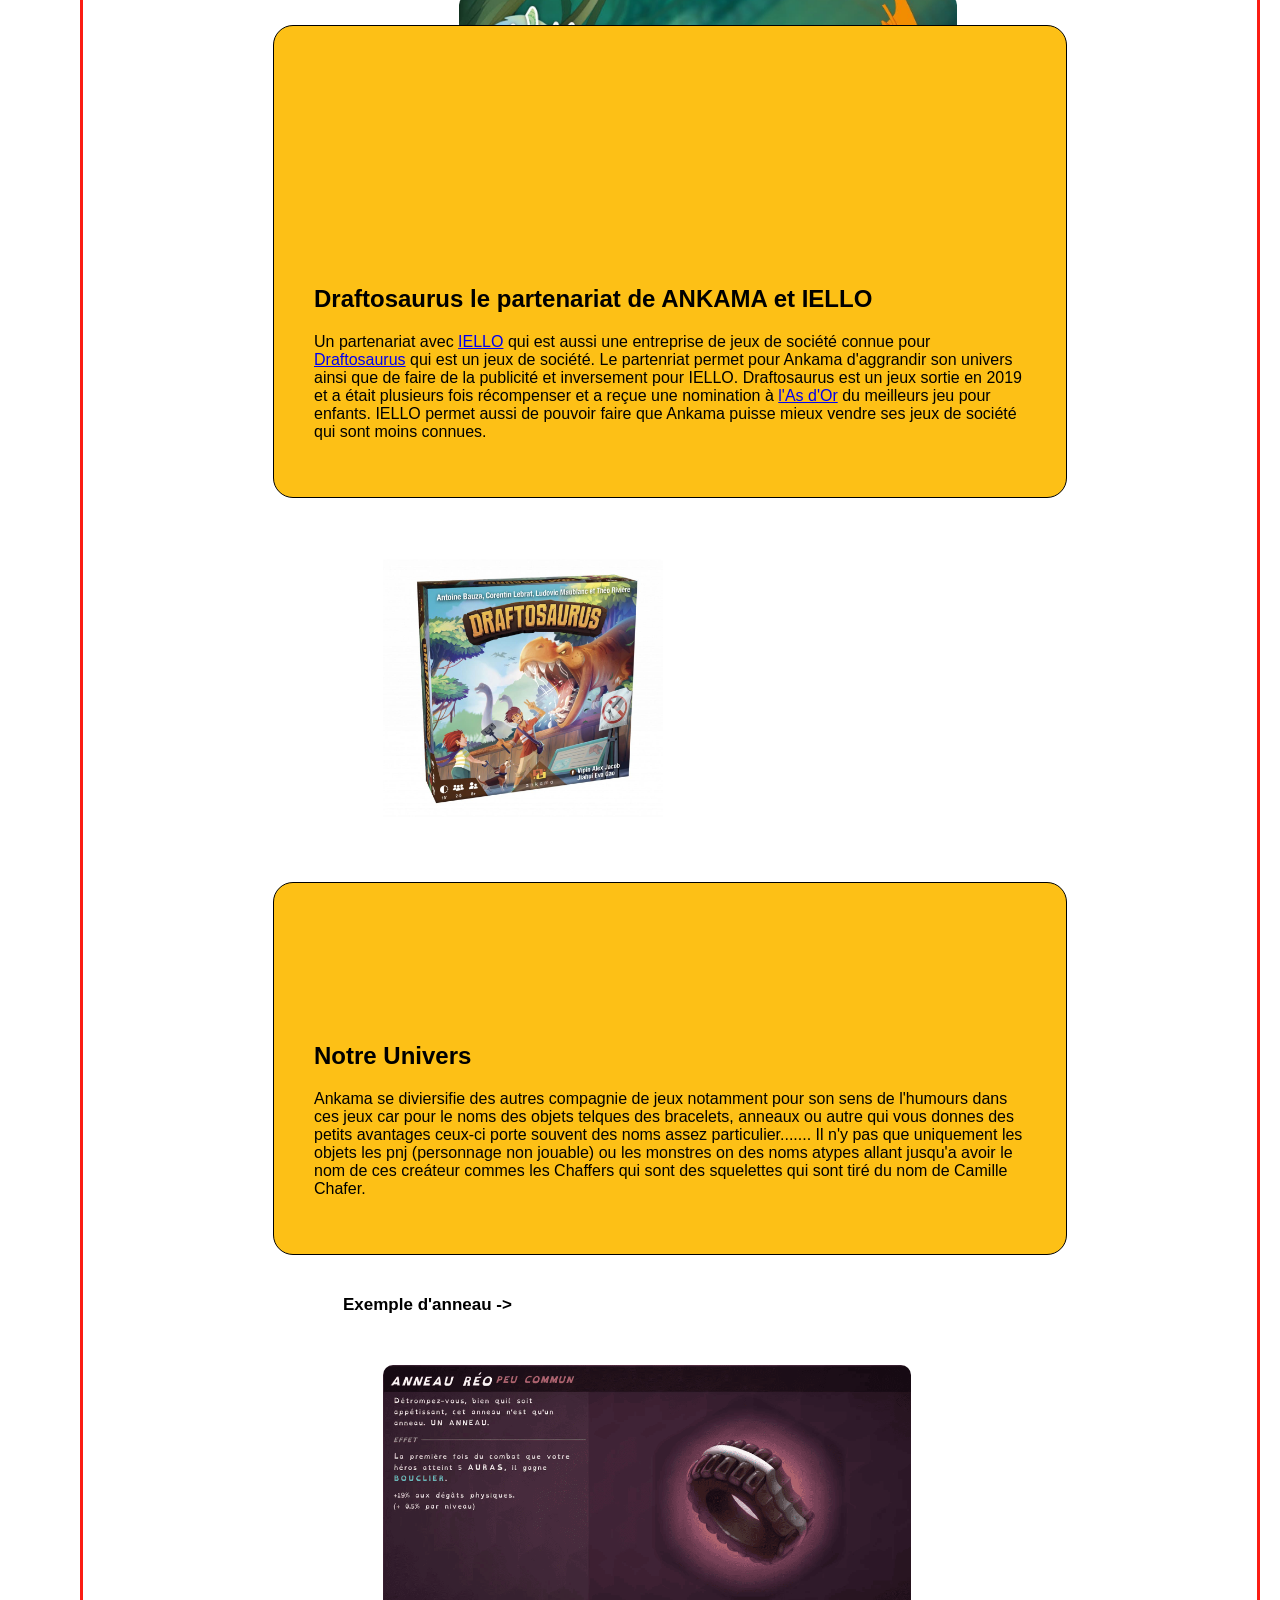
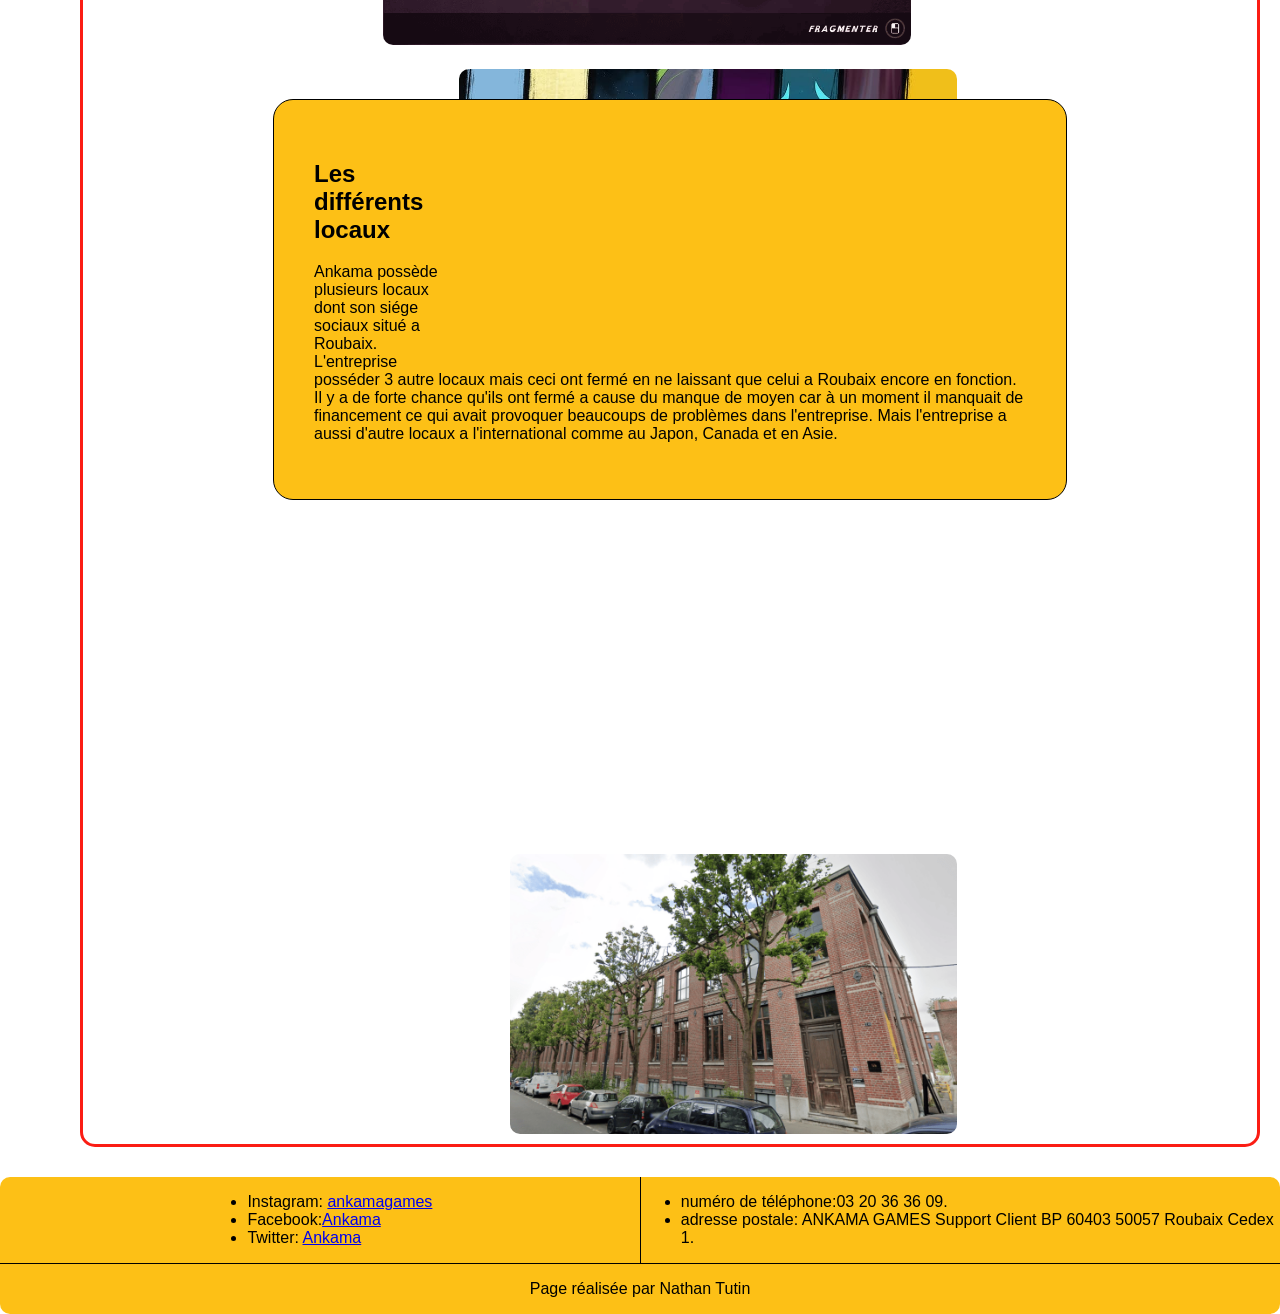
==== commit 618b5b3e: "ajout de lien" ====
--- a/page_a_propos.html
+++ b/page_a_propos.html
@@ -26,16 +26,16 @@
             <div class="txt">
                 <h2>Ankama : C'est quoi ?</h2>
 
-                <p> Ankama est une société française créée le 15 mai 2001.
+                <p> Ankama est une société francaise crée le 15 mai 2001.
                     Son siège social se situe a Roubaix en France, son activité principal
-                    lors de sa création était le développement web qui fut lancée par 3 amis,
+                    lors de sa cŕeation était le développement web qui fut lancer par 3 amis,
                     Camille Chafer, Anthony Roux et Emmanuel Darras. Cela à changer dès
-                    2003 car l'entreprise a commencé à créer son premier jeux vidéo connu sous
+                    2003 car l'entreprise commenca a crée son premier jeux-vidéo connue sous
                     le nom de Dofus. Celui-ci est réaliser rapidement (en <a
                         href="https://fr.wikimini.org/wiki/Jeu_flash">Flash</a>).
-                    <br>Mais il fallut pas moins d'une année pour qu'il soit distribué. Après ce premier succès elle se
+                    <br>Mais il fallut pas moins d'une année pour qu'il soit distribué. Àprés ce premier succée elle se
                     lança dans la cŕeation
-                    d'autre jeux-vidéo et aussi d'une série animée nommé Wakfu qui fut aussi adapter en jeux.
+                    d'autre jeux-vidéo et aussi d'une série animé nommé Wakfu qui fut aussi adapter en jeux.
                     D'ailleurs son nom provient de la contraction de <b>An</b>thony , <b>Ka</b>mille et de
                     em<b>ma</b>nuel.
                 </p>
@@ -48,10 +48,10 @@
             <div class="txt">
                 <h2>Les spécialités</h2>
 
-                <p>Ankama est une société de développement de jeux vidéo mais a aussi créé une série d'animation
+                <p>Ankama est une sociéte de développement de jeux vidéo mais a aussi cŕee une série d'animation
                     nommée Wakfu celle-ci fut aussi
-                    adaptée en jeux vidéo du même nom Wakfu.
-                    Ils ont aussi cŕee des jeux de société mais reste principalement connu grâce a ses jeux : Dofus,
+                    adapté en jeux-vidéo du même nom Wakfu.
+                    Ils ont aussi cŕee des jeux de société mais reste principale connu grâce a leurs jeux : Dofus,
                     Wakfu, Waven, etc. (<a href="page_production.html"> Voir page production pour plus d'information
                     </a>)
 
@@ -71,14 +71,14 @@
                     <a
                         href="https://www.ankama-shop.com/fr/tous-les-jeux-de-societe/3022-pack-draftosaurus-version-francaise.html?gmc_currency=1">
                         Draftosaurus</a>
-                    qui est un jeux sur plateau. Le partenariat permet pour Ankama d'agrandir son univers ainsi que de
+                    qui est un jeux de société. Le partenriat permet pour Ankama d'aggrandir son univers ainsi que de
                     faire
-                    de la publicité et inversement pour IELLO. Draftosaurus est un jeux sortie en 2019 et a été
+                    de la publicité et inversement pour IELLO. Draftosaurus est un jeux sortie en 2019 et a était
                     plusieurs
-                    fois récompensé
+                    fois récompenser
                     et a reçue une nomination à <a
                         href="https://kaedama.fr/darftosaurus-en-competition-pour-las-dor/">l'As
-                        d'Or</a> du meilleur jeu pour enfants. IELLO permet aussi de pouvoir permettre à Ankama de mieux vendre ses jeux de société qui sont moins connues.
+                        d'Or</a> du meilleurs jeu pour enfants. IELLO permet aussi de pouvoir faire que Ankama puisse mieux vendre ses jeux de société qui sont moins connues.
 
                 </p>
             </div>
@@ -91,16 +91,16 @@
                 <h2>Notre Univers</h2>
 
                 <p>
-                    Ankama se distingue des autres compagnies de jeux notamment pour son sens de l'humour dans ses
+                    Ankama se diviersifie des autres compagnie de jeux notamment pour son sens de l'humours dans ces
                     jeux
-                    car pour le noms des objets tels que des bracelets, anneaux ou autre qui vous donneent des petits
+                    car pour le noms des objets telques des bracelets, anneaux ou autre qui vous donnes des petits
                     avantages
-                    ceux-ci porte souvent des noms originaux et amusants comme l'anneau Reo ci dessous tirée du biscuit Oréo. Il n'y pas uniquement les objets les pnj
+                    ceux-ci porte souvent des noms assez particulier....... Il n'y pas que uniquement les objets les pnj
                     (personnage non jouable)
-                    ou les monstres on des noms atypiques allant jusqu'a avoir le nom de ces creáteur commes les Chaffers
+                    ou les monstres on des noms atypes allant jusqu'a avoir le nom de ces creáteur commes les Chaffers
                     qui
                     sont des squelettes qui sont
-                    tirés du nom de Camille Chafer.
+                    tiré du nom de Camille Chafer.
 
                 </p>
             </div>
@@ -112,12 +112,12 @@
         <div class="info5">
             <div class="txt">
                 <h2>Les différents locaux</h2>
-                <p>Ankama possède plusieurs locaux dont son siège social situé à Roubaix. L'entreprise possédé 3 autre
-                    locaux mais ceux-ci ont fermé en ne laissant
-                    que celui a Roubaix encore en fonction. Il y a de forte chance qu'ils ont fermé à cause du manque de
-                    moyens car à un moment il manquait de financement
-                    ce qui avait provoqué beaucoup de problèmes dans l'entreprise. Mais l'entreprise a aussi d'autres
-                    locaux a l'international comme au Japon, Canada et dans d'autre pays d'Asie.
+                <p>Ankama possède plusieurs locaux dont son siége sociaux situé a Roubaix. L'entreprise posséder 3 autre
+                    locaux mais ceci ont fermé en ne laissant
+                    que celui a Roubaix encore en fonction. Il y a de forte chance qu'ils ont fermé a cause du manque de
+                    moyen car à un moment il manquait de financement
+                    ce qui avait provoquer beaucoups de problèmes dans l'entreprise. Mais l'entreprise a aussi d'autre
+                    locaux a l'international comme au Japon, Canada et en Asie.
                 </p>
             </div>
             <iframe class="image1"
@@ -136,7 +136,7 @@
                 <ul>
                     <li>Instagram: <a href="https://www.instagram.com/ankamagames">ankamagames</a></li>
                     <li>Facebook:<a href="https://www.facebook.com/Ankama">Ankama</a></li>
-                    <li>Twitter: <a href="https://twitter.com/ankama">Ankama</a></li>
+                    <li>Twitter: <a href="https://x.com/AnkamaGames">Ankama</a></li>
                 </ul>
             </div>
             <div id="num_adresse">
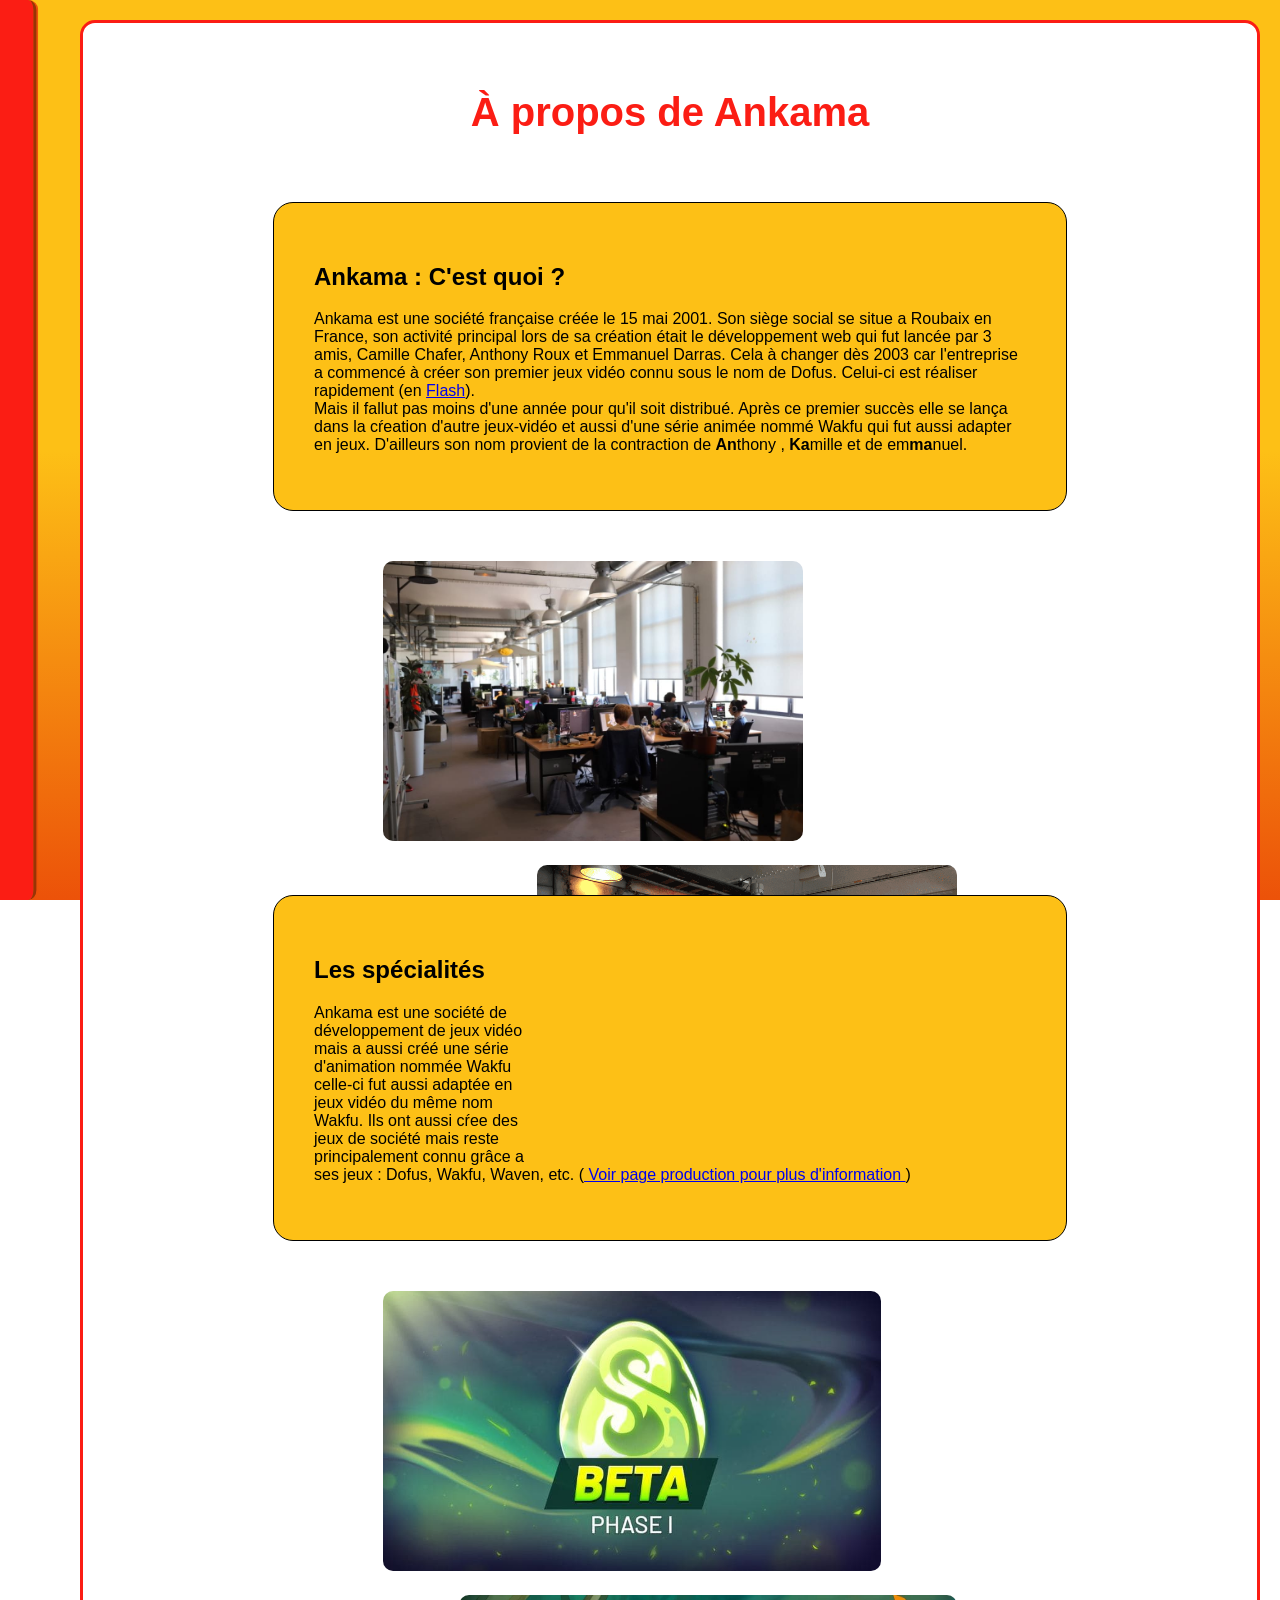
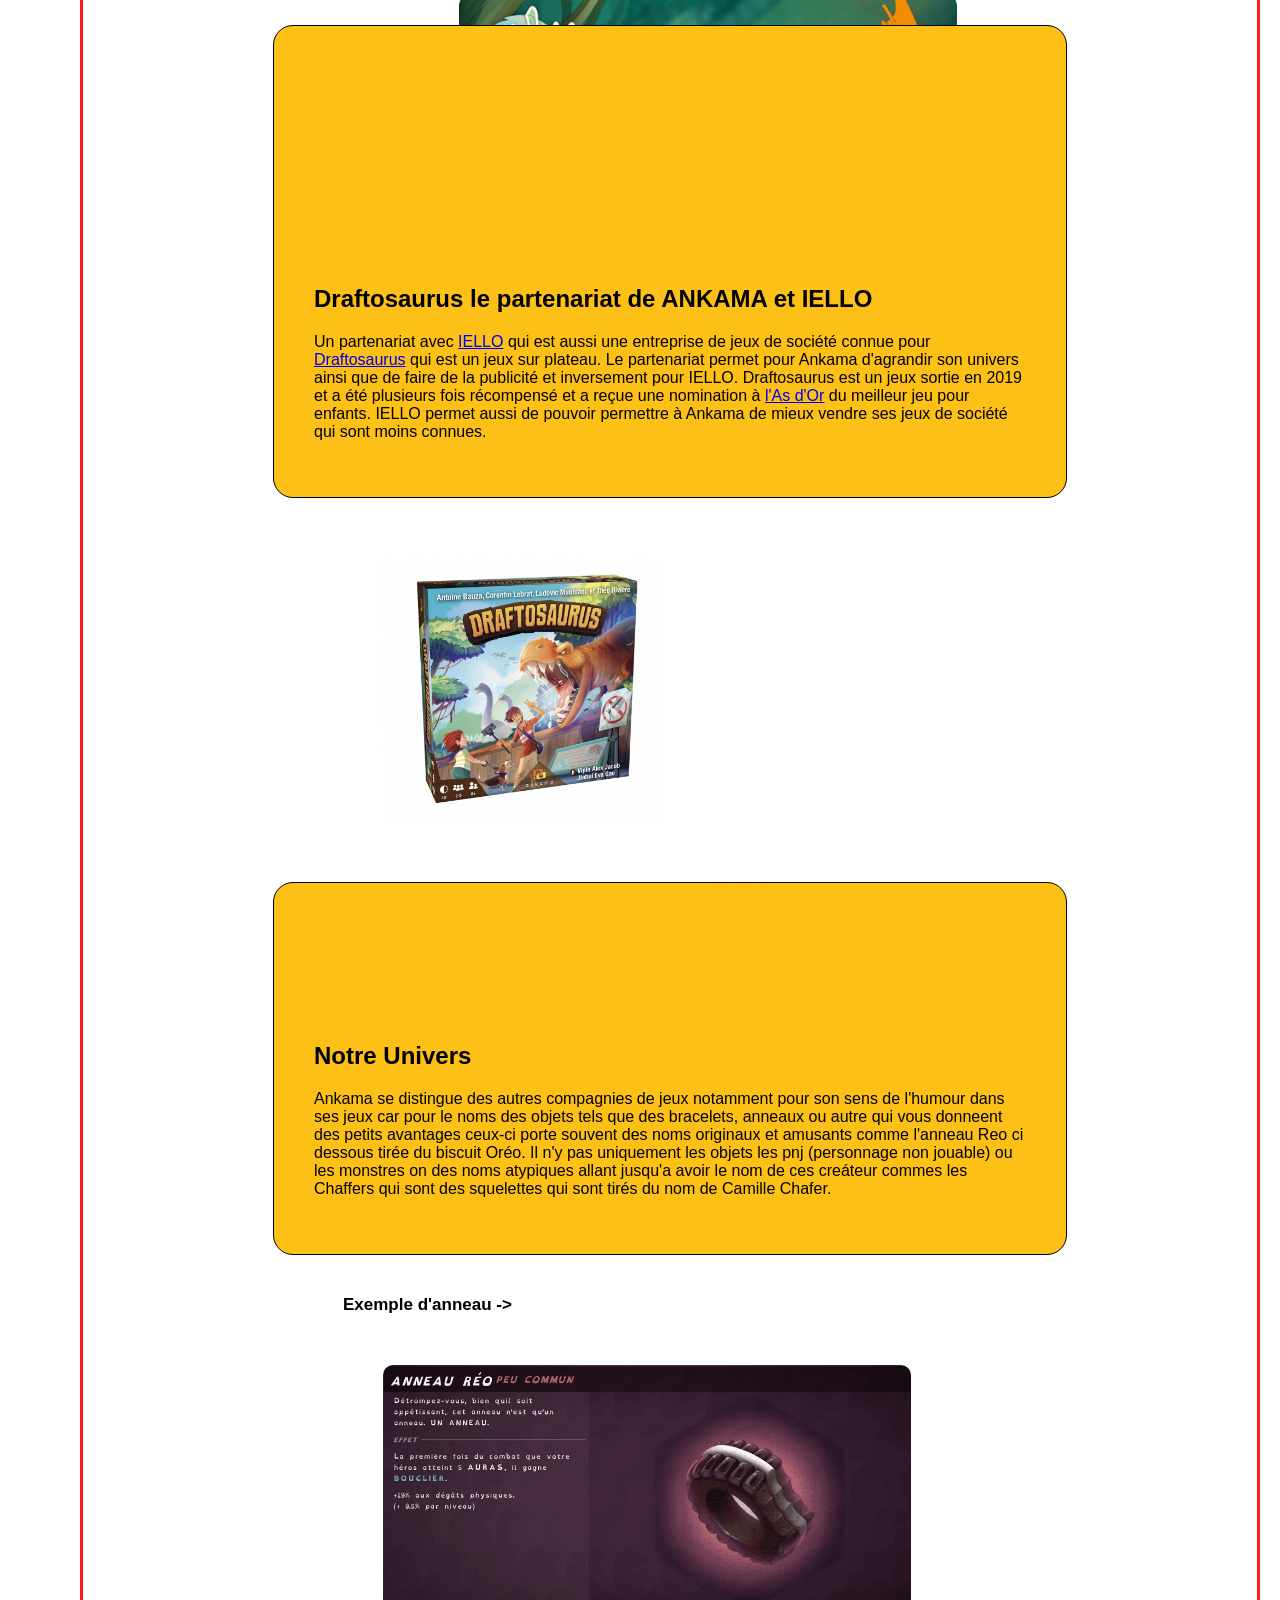
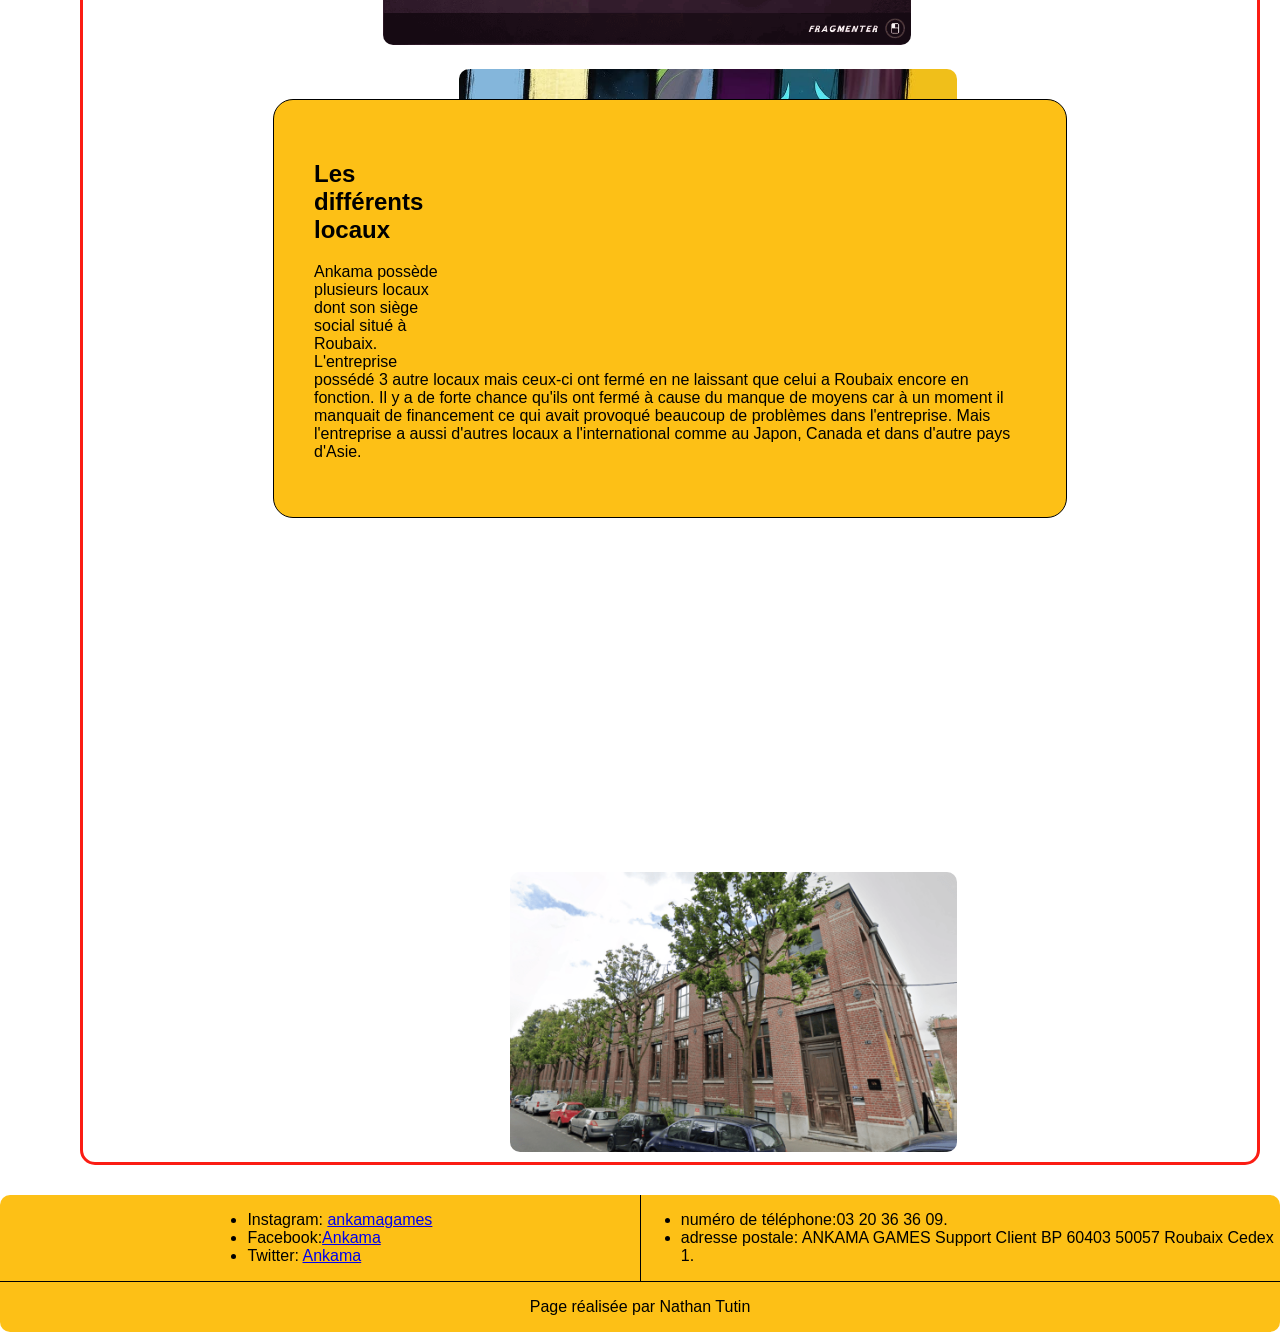
==== commit 671fdbc9: "." ====
--- a/page_a_propos.html
+++ b/page_a_propos.html
@@ -26,16 +26,16 @@
             <div class="txt">
                 <h2>Ankama : C'est quoi ?</h2>
 
-                <p> Ankama est une société francaise crée le 15 mai 2001.
+                <p> Ankama est une société française créée le 15 mai 2001.
                     Son siège social se situe a Roubaix en France, son activité principal
-                    lors de sa cŕeation était le développement web qui fut lancer par 3 amis,
+                    lors de sa création était le développement web qui fut lancée par 3 amis,
                     Camille Chafer, Anthony Roux et Emmanuel Darras. Cela à changer dès
-                    2003 car l'entreprise commenca a crée son premier jeux-vidéo connue sous
+                    2003 car l'entreprise a commencé à créer son premier jeux vidéo connu sous
                     le nom de Dofus. Celui-ci est réaliser rapidement (en <a
                         href="https://fr.wikimini.org/wiki/Jeu_flash">Flash</a>).
-                    <br>Mais il fallut pas moins d'une année pour qu'il soit distribué. Àprés ce premier succée elle se
+                    <br>Mais il fallut pas moins d'une année pour qu'il soit distribué. Après ce premier succès elle se
                     lança dans la cŕeation
-                    d'autre jeux-vidéo et aussi d'une série animé nommé Wakfu qui fut aussi adapter en jeux.
+                    d'autre jeux-vidéo et aussi d'une série animée nommé Wakfu qui fut aussi adapter en jeux.
                     D'ailleurs son nom provient de la contraction de <b>An</b>thony , <b>Ka</b>mille et de
                     em<b>ma</b>nuel.
                 </p>
@@ -48,10 +48,10 @@
             <div class="txt">
                 <h2>Les spécialités</h2>
 
-                <p>Ankama est une sociéte de développement de jeux vidéo mais a aussi cŕee une série d'animation
+                <p>Ankama est une société de développement de jeux vidéo mais a aussi créé une série d'animation
                     nommée Wakfu celle-ci fut aussi
-                    adapté en jeux-vidéo du même nom Wakfu.
-                    Ils ont aussi cŕee des jeux de société mais reste principale connu grâce a leurs jeux : Dofus,
+                    adaptée en jeux vidéo du même nom Wakfu.
+                    Ils ont aussi cŕee des jeux de société mais reste principalement connu grâce a ses jeux : Dofus,
                     Wakfu, Waven, etc. (<a href="page_production.html"> Voir page production pour plus d'information
                     </a>)
 
@@ -71,14 +71,14 @@
                     <a
                         href="https://www.ankama-shop.com/fr/tous-les-jeux-de-societe/3022-pack-draftosaurus-version-francaise.html?gmc_currency=1">
                         Draftosaurus</a>
-                    qui est un jeux de société. Le partenriat permet pour Ankama d'aggrandir son univers ainsi que de
+                    qui est un jeux sur plateau. Le partenariat permet pour Ankama d'agrandir son univers ainsi que de
                     faire
-                    de la publicité et inversement pour IELLO. Draftosaurus est un jeux sortie en 2019 et a était
+                    de la publicité et inversement pour IELLO. Draftosaurus est un jeux sortie en 2019 et a été
                     plusieurs
-                    fois récompenser
+                    fois récompensé
                     et a reçue une nomination à <a
                         href="https://kaedama.fr/darftosaurus-en-competition-pour-las-dor/">l'As
-                        d'Or</a> du meilleurs jeu pour enfants. IELLO permet aussi de pouvoir faire que Ankama puisse mieux vendre ses jeux de société qui sont moins connues.
+                        d'Or</a> du meilleur jeu pour enfants. IELLO permet aussi de pouvoir permettre à Ankama de mieux vendre ses jeux de société qui sont moins connues.
 
                 </p>
             </div>
@@ -91,16 +91,16 @@
                 <h2>Notre Univers</h2>
 
                 <p>
-                    Ankama se diviersifie des autres compagnie de jeux notamment pour son sens de l'humours dans ces
+                    Ankama se distingue des autres compagnies de jeux notamment pour son sens de l'humour dans ses
                     jeux
-                    car pour le noms des objets telques des bracelets, anneaux ou autre qui vous donnes des petits
+                    car pour le noms des objets tels que des bracelets, anneaux ou autre qui vous donneent des petits
                     avantages
-                    ceux-ci porte souvent des noms assez particulier....... Il n'y pas que uniquement les objets les pnj
+                    ceux-ci porte souvent des noms originaux et amusants comme l'anneau Reo ci dessous tirée du biscuit Oréo. Il n'y pas uniquement les objets les pnj
                     (personnage non jouable)
-                    ou les monstres on des noms atypes allant jusqu'a avoir le nom de ces creáteur commes les Chaffers
+                    ou les monstres on des noms atypiques allant jusqu'a avoir le nom de ces creáteur commes les Chaffers
                     qui
                     sont des squelettes qui sont
-                    tiré du nom de Camille Chafer.
+                    tirés du nom de Camille Chafer.
 
                 </p>
             </div>
@@ -112,18 +112,21 @@
         <div class="info5">
             <div class="txt">
                 <h2>Les différents locaux</h2>
-                <p>Ankama possède plusieurs locaux dont son siége sociaux situé a Roubaix. L'entreprise posséder 3 autre
-                    locaux mais ceci ont fermé en ne laissant
-                    que celui a Roubaix encore en fonction. Il y a de forte chance qu'ils ont fermé a cause du manque de
-                    moyen car à un moment il manquait de financement
-                    ce qui avait provoquer beaucoups de problèmes dans l'entreprise. Mais l'entreprise a aussi d'autre
-                    locaux a l'international comme au Japon, Canada et en Asie.
+                <p>Ankama possède plusieurs locaux dont son siège social situé à Roubaix. L'entreprise possédé 3 autre
+                    locaux mais ceux-ci ont fermé en ne laissant
+                    que celui a Roubaix encore en fonction. Il y a de forte chance qu'ils ont fermé à cause du manque de
+                    moyens car à un moment il manquait de financement
+                    ce qui avait provoqué beaucoup de problèmes dans l'entreprise. Mais l'entreprise a aussi d'autres
+                    locaux a l'international comme au Japon, Canada et dans d'autre pays d'Asie.
                 </p>
             </div>
             <iframe class="image1"
-                src="https://www.google.com/maps/embed?pb=!1m18!1m12!1m3!1d2527.1021631944664!2d3.156946076962011!3d50.69948866940082!2m3!1f0!2f0!3f0!3m2!1i1024!2i768!4f13.1!3m3!1m2!1s0x47c328de186f5675%3A0xa7f4c6abc52ec83f!2s75%20Bd%20d&#39;Armenti%C3%A8res%2C%2059051%20Roubaix!5e0!3m2!1sen!2sfr!4v1760273913823!5m2!1sen!2sfr"
-                width="600" height="450" style="border:0;" allowfullscreen="" loading="lazy"
+                src="https://www.google.com/maps/embed?pb=!1m18!1m12!1m3!1d2527.1021631944664!2d3.1569460769
+                62011!3d50.69948866940082!2m3!1f0!2f0!3f0!3m2!1i1024!2i768!4f13.1!3m3!1m2!1s0x47c328de186f5675
+                %3A0xa7f4c6abc52ec83f!2s75%20Bd%20d&#39;Armenti%C3%A8res%2C%2059051%20Roubaix!5e0!3m2!1sen!2sfr!4v1760273913823!5m2!1sen!2sfr"
+                width="600" height="450" style="border:0;"  loading="lazy"
                 referrerpolicy="no-referrer-when-downgrade"></iframe>
+                
             <img class="image2" src="Images/ankama-local.png" alt="Images local ankama Roubaix">
         </div>
 
@@ -136,7 +139,7 @@
                 <ul>
                     <li>Instagram: <a href="https://www.instagram.com/ankamagames">ankamagames</a></li>
                     <li>Facebook:<a href="https://www.facebook.com/Ankama">Ankama</a></li>
-                    <li>Twitter: <a href="https://x.com/AnkamaGames">Ankama</a></li>
+                    <li>Twitter: <a href="https://twitter.com/ankama">Ankama</a></li>
                 </ul>
             </div>
             <div id="num_adresse">
